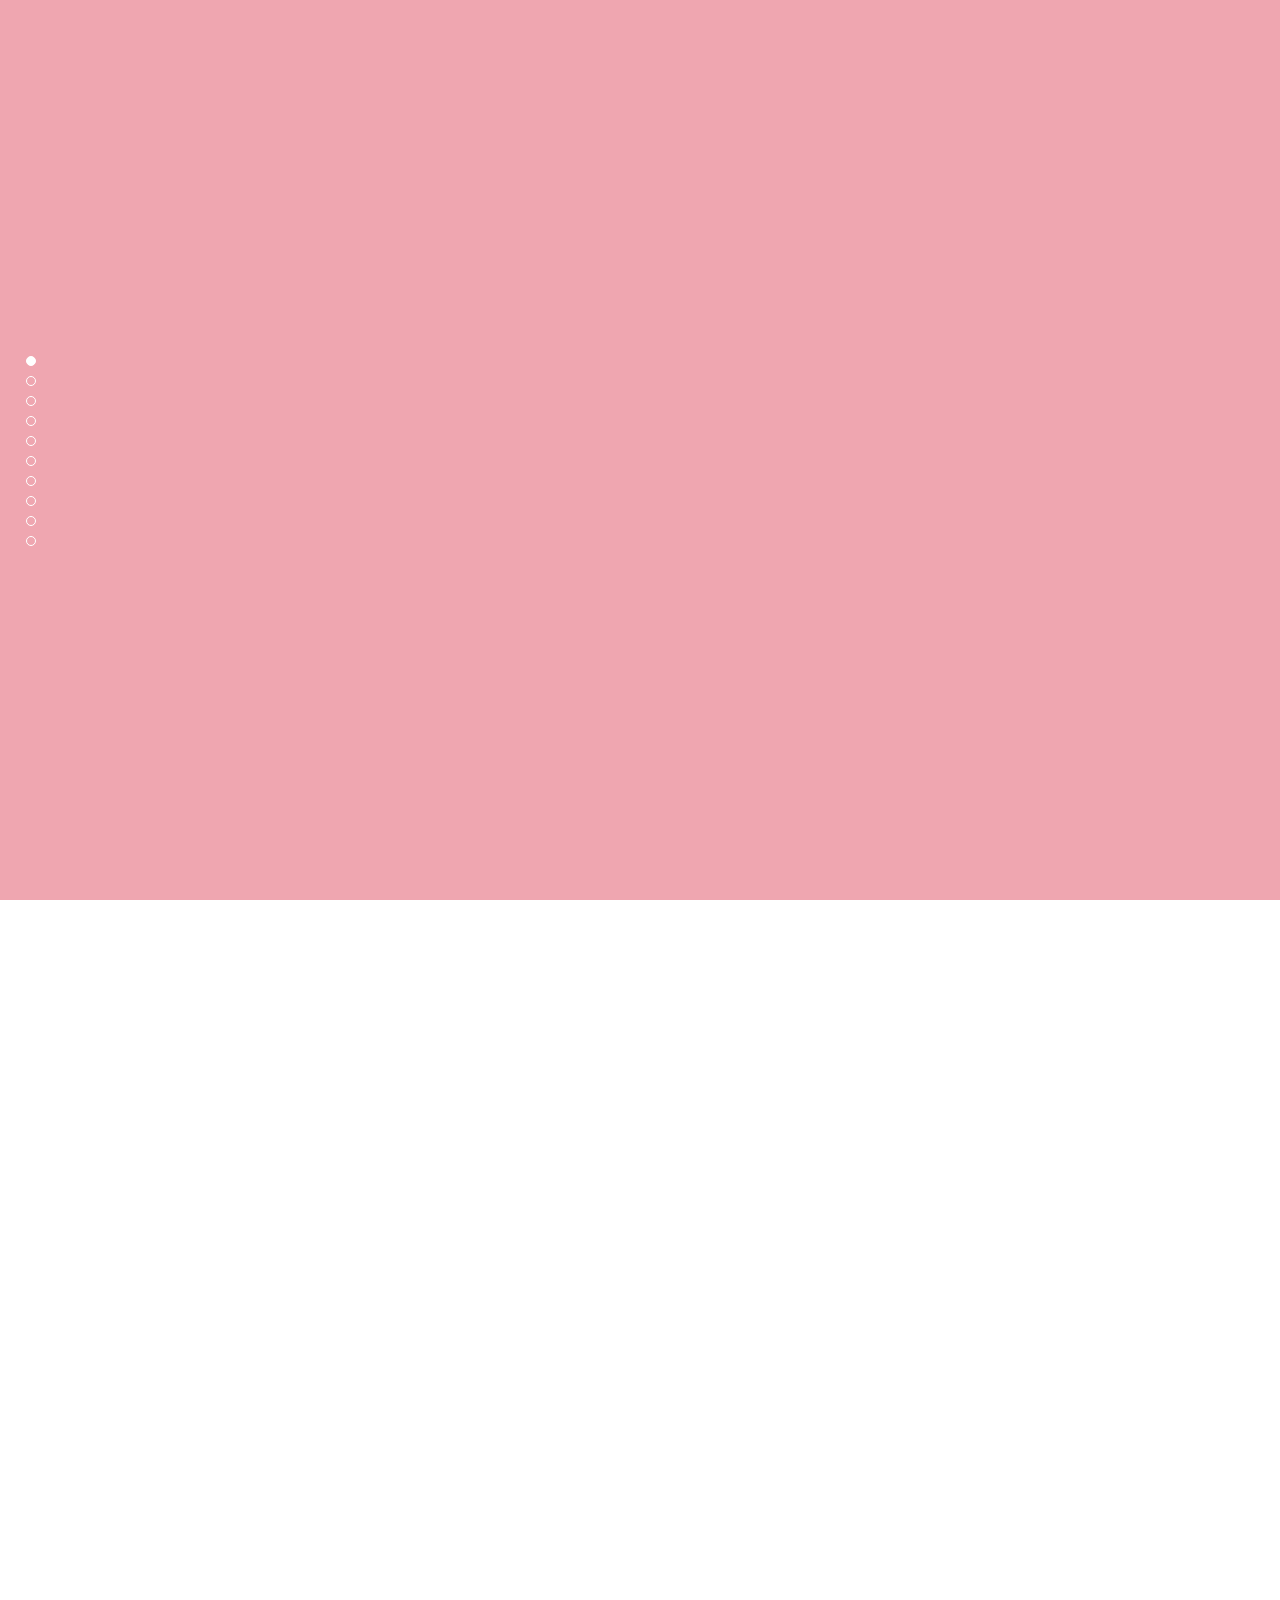
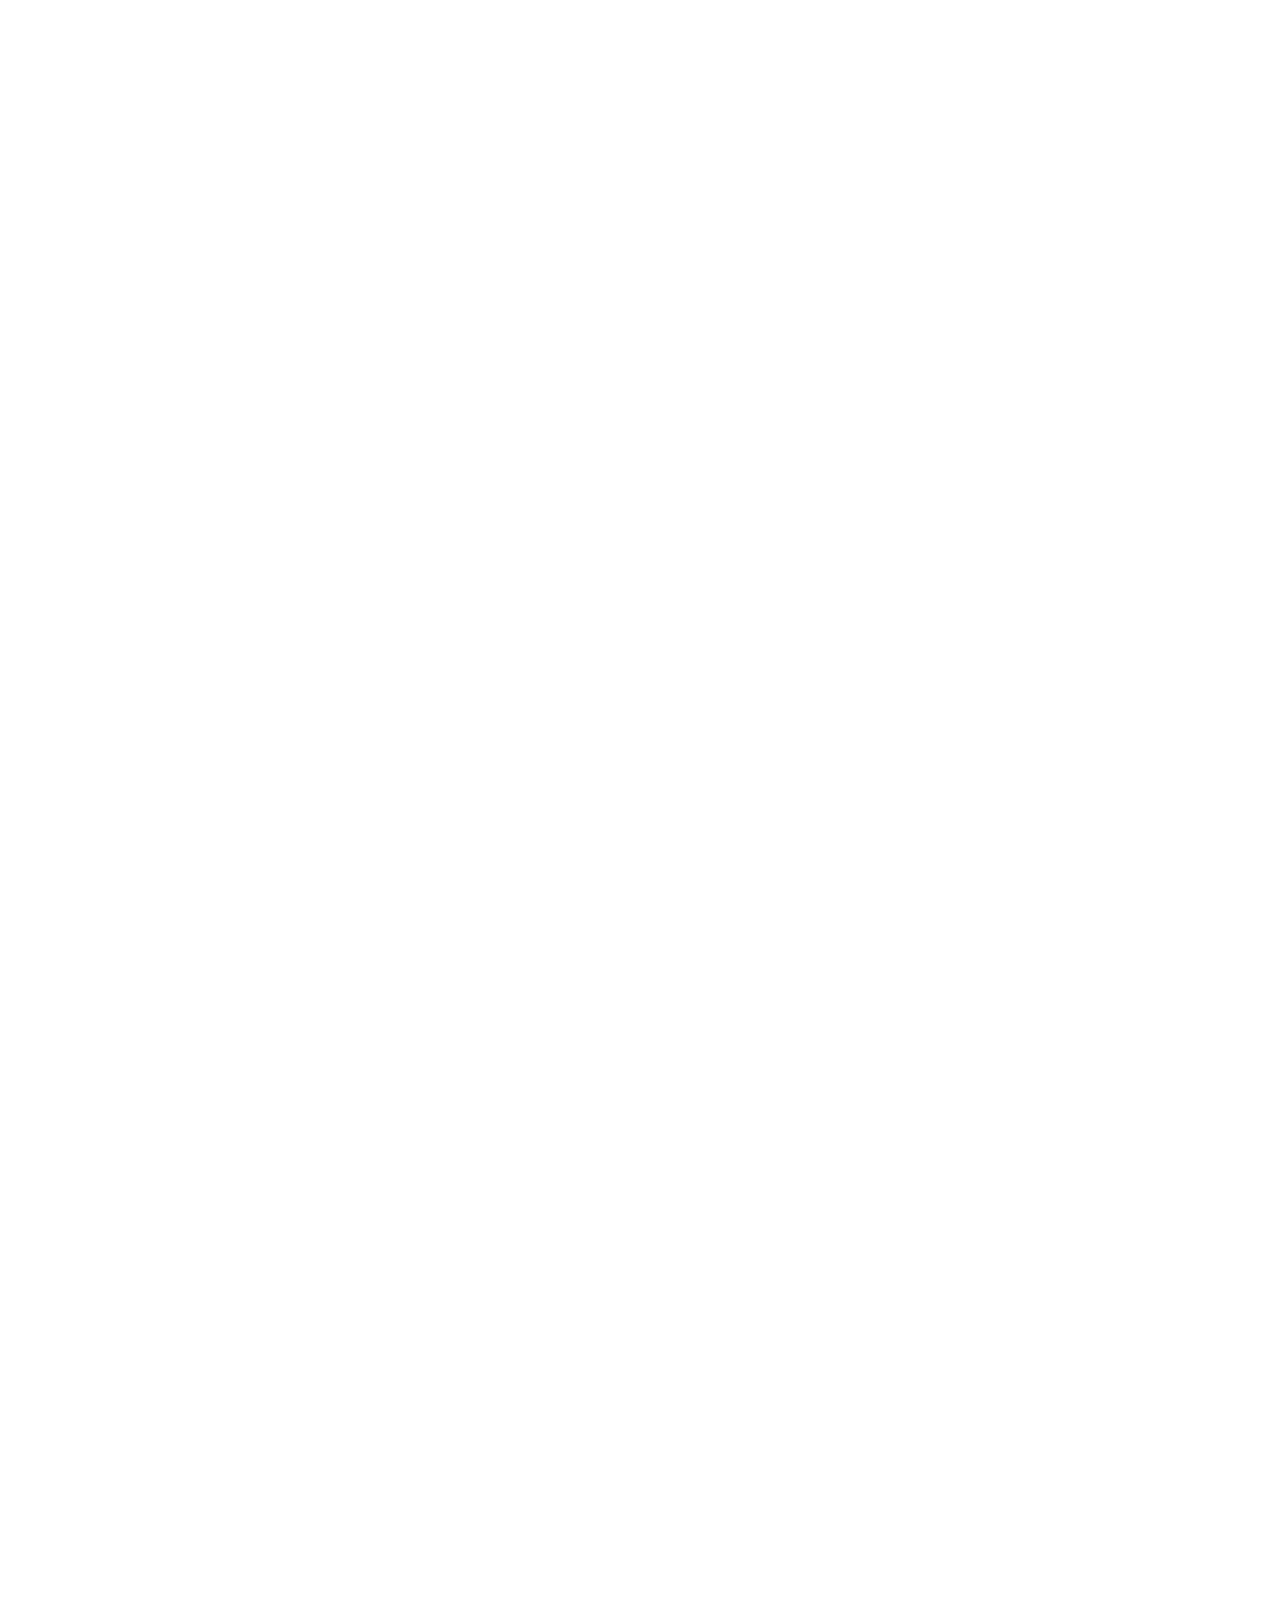
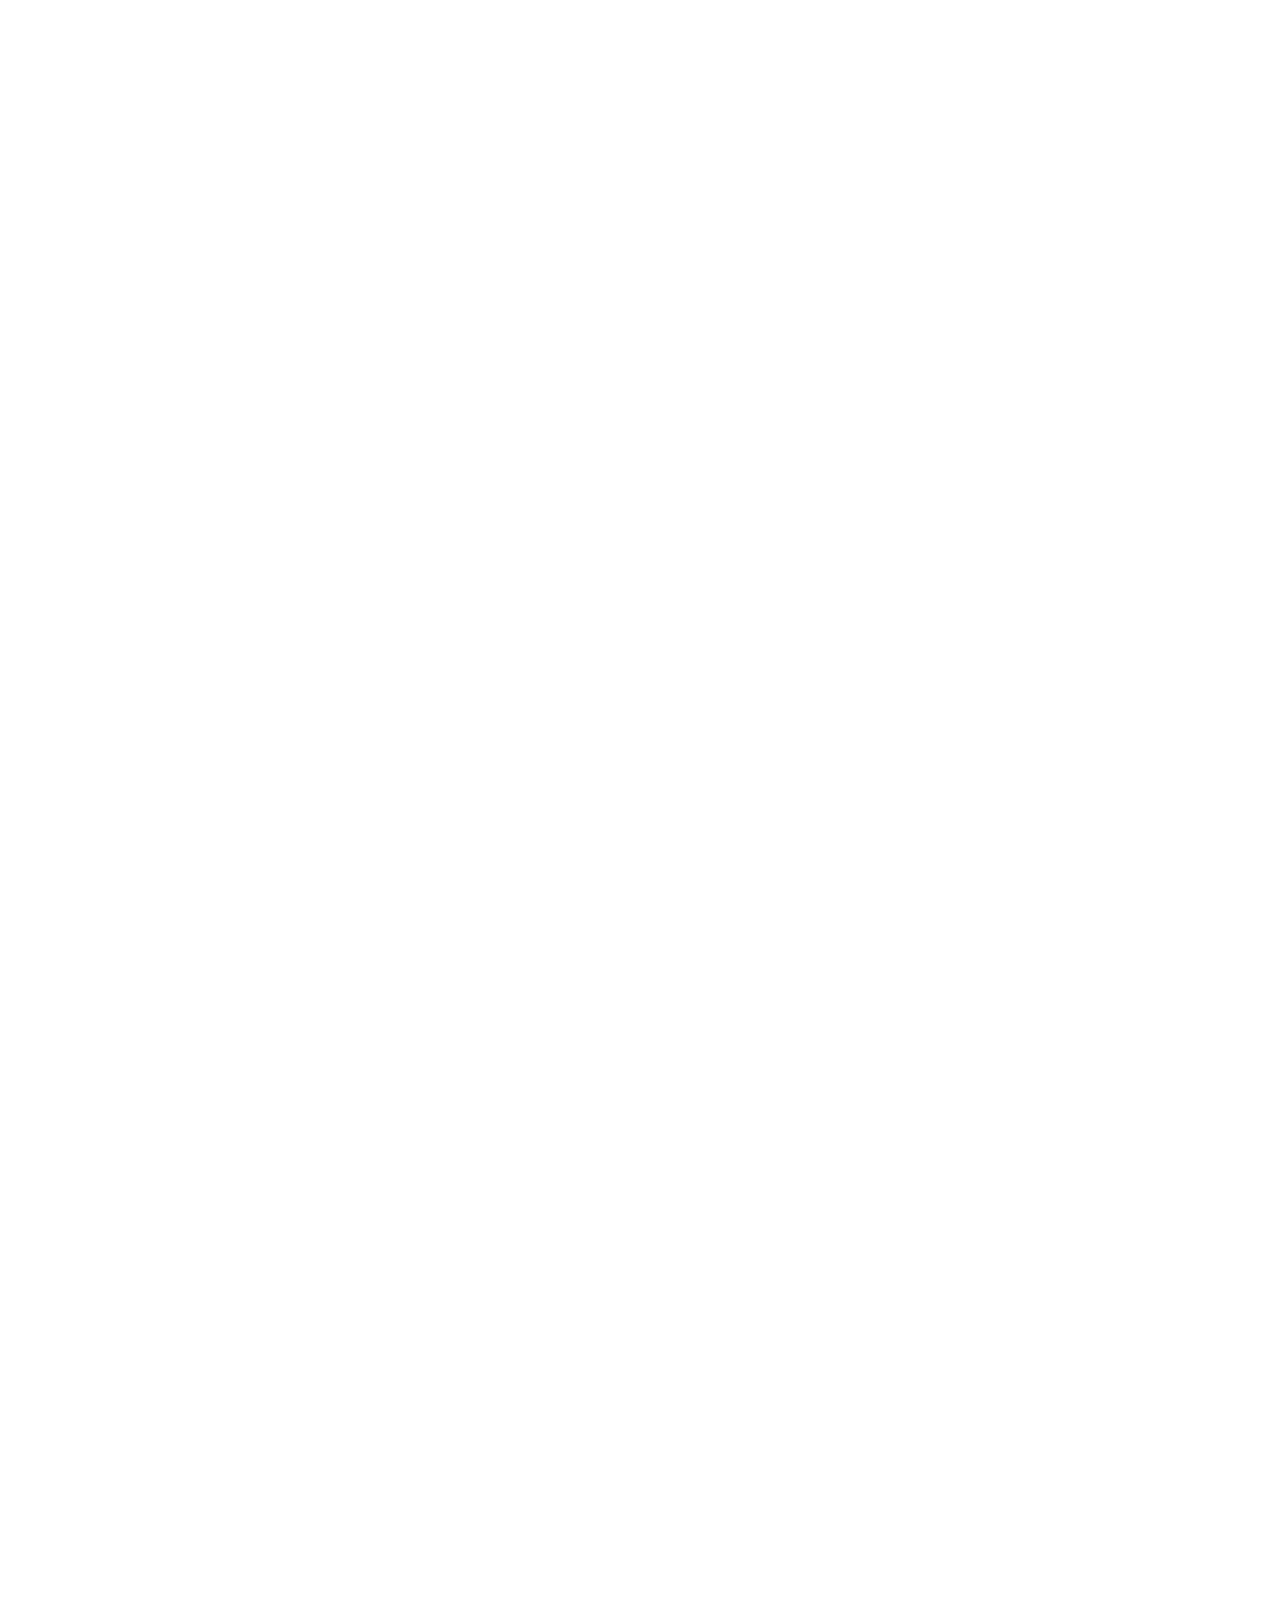
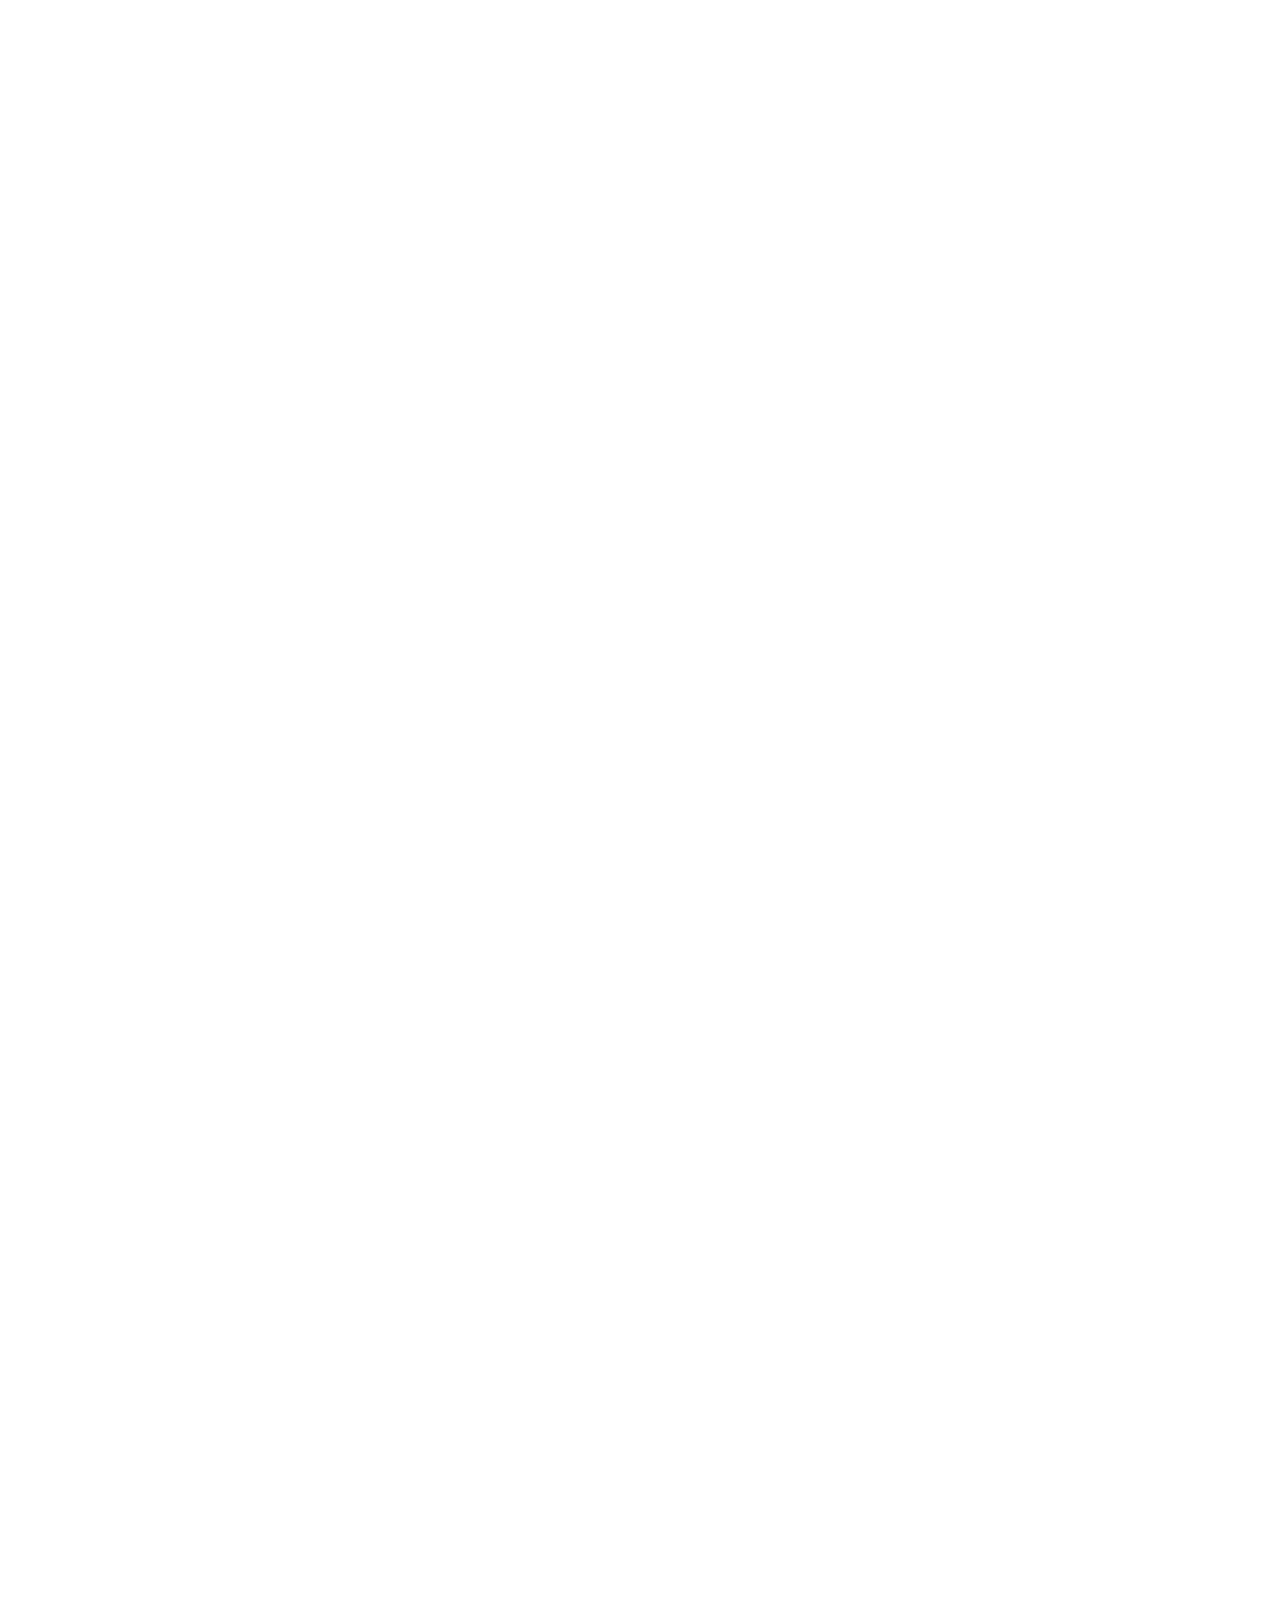
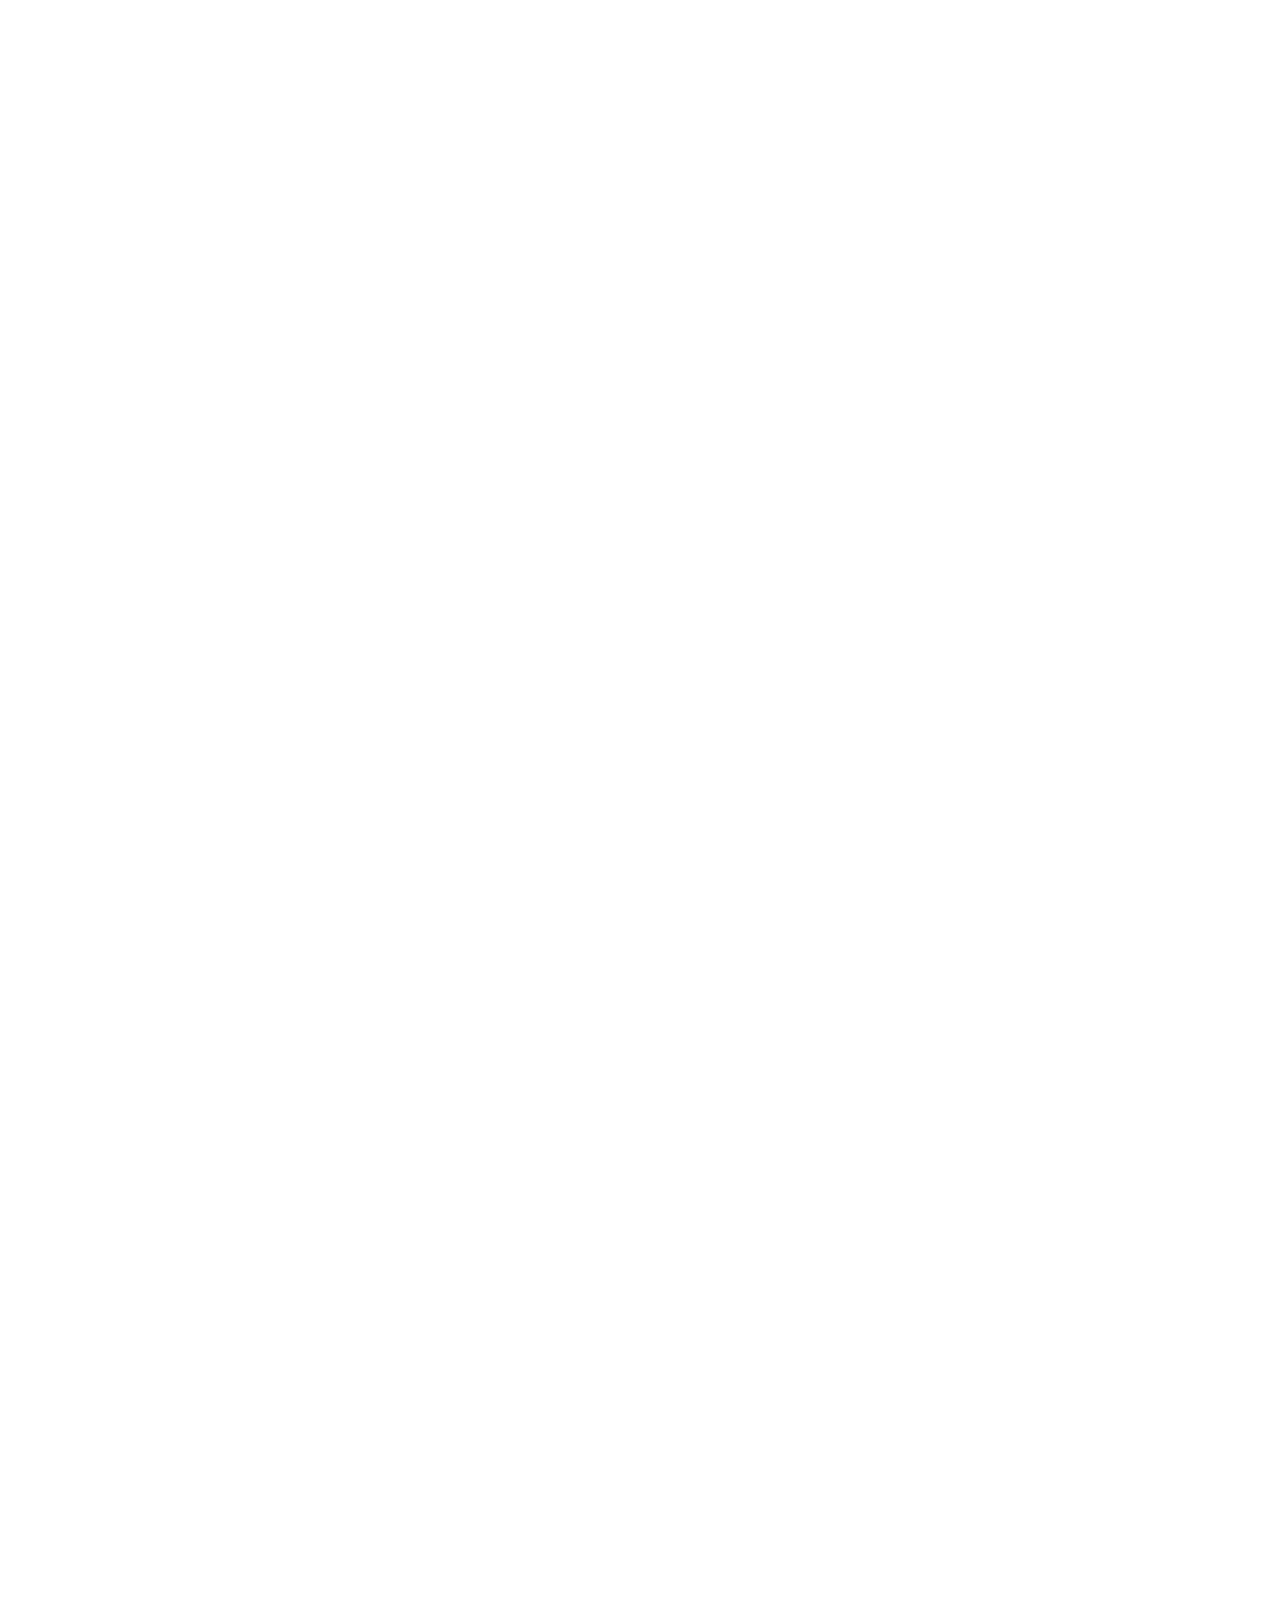
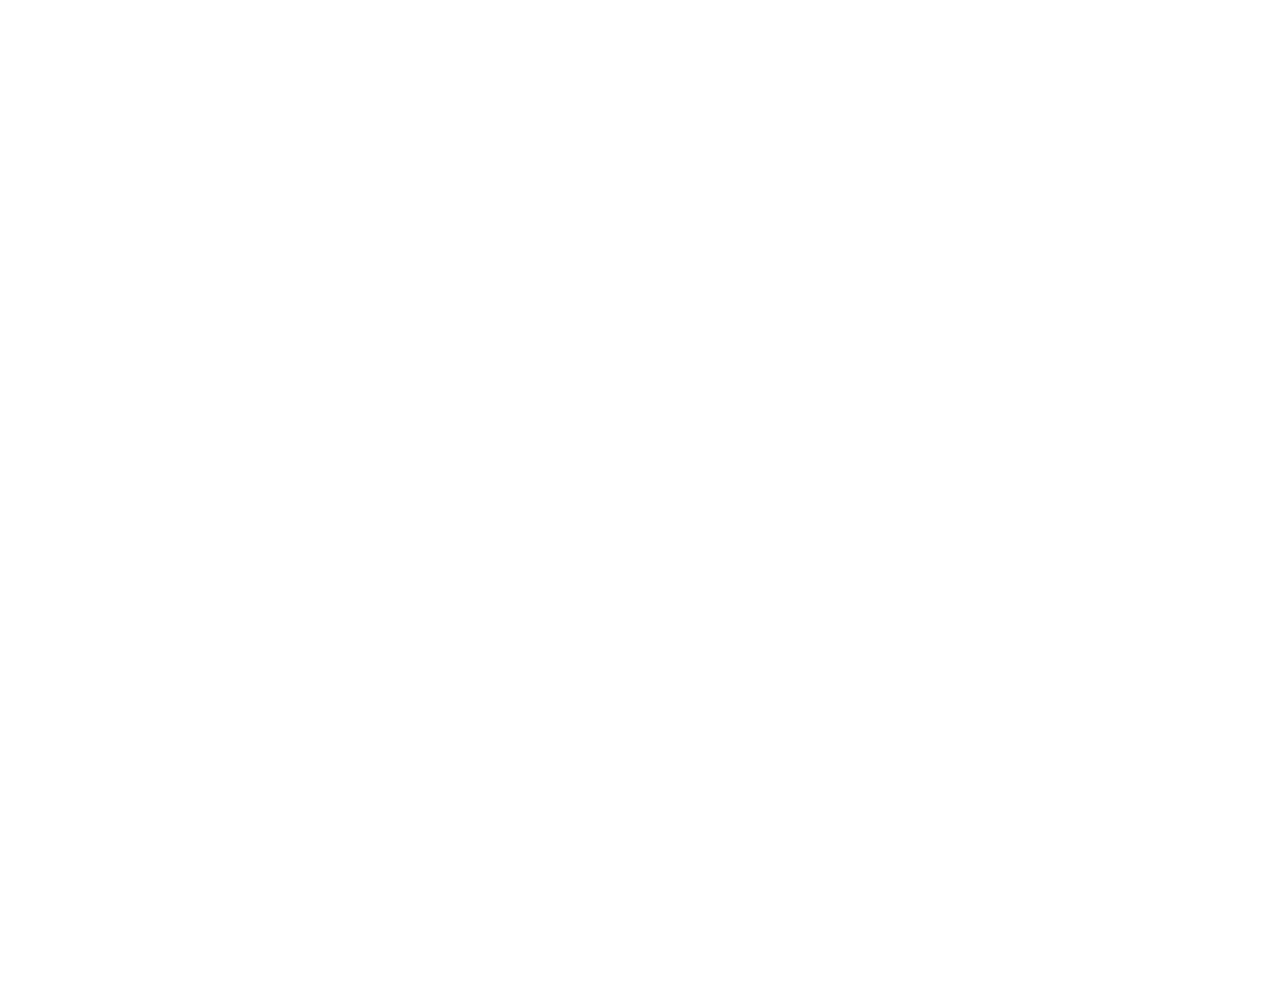
==== Memories.html @ ef42f0e9 "提交源码到GitHub" ====
<!DOCTYPE html>
<html lang="zh-CN">
<head>
 <meta charset="UTF-8">
 <meta name="viewport" content="width=device-width,initial-scale=0.5, minimum-scale=0.5, maximum-scale=0.5, user-scalable=no"> 
 
 <title>Happy Birthday</title>
 <link rel="stylesheet" href="css/jquery.fullPage.css">
 <link rel="stylesheet" href="css/style.css">
</head>

<body>


<div class="bgcolor">
  <div style="z-index:100;" id="dowebok">
      <!--第一屏-->
      <div class="section">
          <div class="ly-box01">
            <div class="ly-txt01">
              <p class="ly-stxt01">XXXXXXXXXXX</p>
              <p class="ly-stxt02">XXXXXXXXXXX</p>
              <p class="ly-stxt03">XXXXXXXXXXX</p>
              <p class="ly-stxt04">XXXXXXXXXXX</p>
              <p class="ly-stxt05">XXXXXXXXXXX</p>
            </div>
            <div class="ly-txt02">
              <p class="ly-stxt06">XXXXXXXXXXX</p>
              <p class="ly-stxt07">XXXXXXXXXXX</p>
              <p class="ly-stxt08">XXXXXXXXXXX</p>
              <p class="ly-stxt09">XXXXXXXXXXX</p>
              <p class="ly-stxt10">XXXXXXXXXX</p>
            </div>
        </div>
      </div> 

      <!--第二屏-->

      <div class="section">
          <div class="timeline"></div>
          <div class="timepoint11"></div>
          <div class="ly-box11">
              <div class="ly-txt11">
                  201X-0X-XX
              </div>
              <div class="ly-txt12">
                XXXXXXXXXXX
              </div>
              <div class="ly-imgbox11">
                <img class="ly-img11" src="img/201x-03x-xx.jpg">
              </div>
          </div>
          <div class="ly-triangle11"></div>

          <div class="ly-box12">
              <div class="ly-txt13">
                  2018-03-04
              </div>
              <div class="ly-txt14">
                 
			     <p>XXXXXXXXXXXXXX</p>
			     <p>XXXXXXXXXXXXXX</p>
			     <p>XXXXXXXXXXXXXX</p>
				 <p>XXXXXXXXXXXXXX</p>
				 <p>XXXXXXXXXXXXXX</p>
              </div>
          </div>
          <div class="ly-triangle12"></div>
      </div>

      <!--第三屏-->

      <div class="section">
          <div class="timeline"></div>
          <div class="timepoint21"></div>
          <div class="ly-box21">
              <div class="ly-txt21">
                  20XX-0X-XX
              </div>
              <div class="ly-txt22">
              <p><br></br></p>
                 <p>XXXXXXX</p>
				         <p>XXXXXXXXXXXXXXXXXXXXXXXXXXXXXXXXXXXXX</p>
              </div>
              <div class="ly-imgbox21">
                <img class="ly-img21" src="img/200xx.0x.04.1.jpg">
              </div>
          </div>
          <div class="ly-triangle21"></div>

          <div class="ly-box22">
              <div class="ly-txt23">
                  201X-1X-1X
              </div>
              <div class="ly-txt24">
                  <p><br></br></p>
                  XXXXXXXXXXXXXXXXXXXXXXXXXXXXXXXXXXXXXXXXXXXXXXXX
              </div>
              <div class="ly-imgbox22">
                <img class="ly-img22" src="img/2014.12.19-1.png">
              </div>
          </div>
          <div class="ly-triangle22"></div>

           <div class="ly-box23">
              <div class="ly-txt25">
                  201X-1X-2X
              </div>
              <div class="ly-txt26">
                  XXXXXXXXXXXXXXXXXXXXXXXXXXXXXXXXXXXXXXXXXXXXXXXXXXX
              </div>
              <div class="ly-imgbox23">
                <img class="ly-img23" src="img/2014.12.20-1.jpg">
              </div>
          </div>
          <div class="ly-triangle23"></div>
      </div>

      <!--第四屏-->

      <div class="section">
          <div class="timeline"></div>
          <div class="timepoint31"></div>
          <div class="ly-box31">
              <div class="ly-txt31">
                  201X-1X-2X
              </div>
              <div class="ly-txt32">
                  <p>XXXXXXXXXXXXXXXXXXXXX。</p>
				          <p>XXXXXXXXXXXXXXXXXXXXXXXXXXXXXXXXXXXXXXXXXXXXXXXXXXXXXXXXXXXXXXXXXXXXXXXXXXXXXXX</p>
              </div>
              <div class="ly-imgbox31">
                <img class="ly-img31" src="img/2014.12.28-1.JPG">
              </div>
          </div>
          <div class="ly-triangle31"></div>

          <div class="ly-box32">
              <div class="ly-txt33">
                  201X-1X-2X
              </div>
              <div class="ly-txt34">
                 <p>XXXXXXXXXXXXXXXXXXXXXXXXXXXXXXXXXXXXX</p>
              </div>
              <div class="ly-imgbox31">
                <img class="ly-img31" src="img/2014.12.28-2.png">
              </div>
          </div>
          <div class="ly-triangle32"></div>
      </div> 

  <!--第五屏-->
  <div class="section">
          <div class="timeline"></div>
          <div class="timepoint21"></div>
          <div class="ly-box52">
              <div class="ly-txt21">
                  2015-01-01
              </div>
              <div class="ly-txt22">
             <p><br></br></p>
				             <p> XXXXXXXXXXXXXXXXXXXXXXXX</p>
				         <p>XXXXXXXXXXXXXXXXXXXXXXXXXXXXXXXXXXXXXXXXXXXXXXX</p>
              </div>
              <div class="ly-imgbox21">
                <img class="ly-img21" src="img/2015.01.01-1.jpg">
              </div>
          </div>
          <div class="ly-triangle21"></div>

          <div class="ly-box22">
              <div class="ly-txt23">
                  201X-0X-1X
              </div>
              <div class="ly-txt51">
              <p><br></br></p>    <p>XXXXXXXXXXXXXXXXXXXXXXXX</p>
				          <p>XXXXXXXXXXXXXXXXXXXXXXXXXXXXXX</p>
              </div>
              <div class="ly-imgbox22">
                <img class="ly-img22" src="img/2015.02.19-1.png">
              </div>
          </div>
          <div class="ly-triangle22"></div>

           <div class="ly-box51">
              <div class="ly-txt25">
                  201X-0X-1X
              </div>
              <div class="ly-txt26">
                  <p>XXXXXXXXXXXXXXXXXXXXXXXXXXXXXXXXXXXXXXXXXXXXXXXXXXX</p>
				  <p>XXXXXXXXXXXXXXXXXXX</p>
				  <p>XXXXXXXXXXXXXXXXXXXXXXXX</p>
				  <p>XXXXXXXXXXXXXXXXXXXXXXXXXXXXXXXXXX</p>
              </div>
              <div class="ly-imgbox23">
                <img class="ly-img23" src="img/2015.04.11-1.jpg">
              </div>
          </div>
          <div class="ly-triangle23"></div>
      </div>

  <!--第六屏-->
  <div class="section">
          <div class="timeline"></div>
          <div class="timepoint21"></div>
          <div class="ly-box21">
              <div class="ly-txt21">
                  201X-0X-1X
              </div>
              <div class="ly-txt22">
             <p><br></br></p>    <p>XXXXXXXXXXXXXXXXXX</p>
                 <p>XXXXXXXXXXXXXXXXXXXXXXXXXXXX</p>
                 <p>XXXXXXXXXXXXXXXXXXXXXXXXXXXX</p>
              </div>
              <div class="ly-imgbox21">
                <img class="ly-img21" src="img/2015.05.19-1.PNG">
              </div>
          </div>
          <div class="ly-triangle21"></div>

          <div class="ly-box22">
              <div class="ly-txt23">
                  201X-0X-2X
              </div>
              <div class="ly-txt24">
             <p><br></br></p>
				      <p> XXXXXXXXXXXXXXXXXXXXXXXXXXXXXXXX</p>
				 <p>XXXXXXXXXXXXXXXXXXXXXXXXXXXXXXXXXXXXXXXXXX</p>
				 <p>XXXXXXXXXXXXXXXXXXXXXXXXXXXXXXXXXXXXXX</p>
              </div>
              <div class="ly-imgbox22">
                <img class="ly-img22" src="img/2015.05.28-1.PNG">
              </div>
          </div>
          <div class="ly-triangle22"></div>

           <div class="ly-box23">
              <div class="ly-txt25">
                  201X-0X-2X
              </div>
              <div class="ly-txt61">
                  <p class="wwww1">XXXXXXXXXXXXXXXXXXXXXXXXXXXXXXXXXXXXXXXXXXXX</p>
				  <p class="wwww1">XXXXXXXXXXXXXXXXXXXXXXXXXXXXXXXXXXXXXXXXXXXXXXXXXX</p>
				  <p class="wwww1">XXXXXXXXXXXXXXXXXXXXXXXXXXXXXXXXXXXXXXXXXXXXXXXXXXXXXXXXXXXX</p>
				  <p class="wwww1">XXXXXXXXXXXXXXXXXXXXXXXXXXXXXXXXXXXXXXXXXXXXXXXXXXXXXXXXXXXX</p>
				  <p class="wwww1">XXXXXXXXXXXXXXXXXXXXXXXXXXXXXXXXXXXXXXXXXXXXXXXXXXXXXXXXXXXX</p>
				  <p class="wwww1">XXXXXXXXXXXXXXXXXXXXXXXXXXXXXXXXXXXXXXXXXXXXXXXXXXXXXXXXXXXX</p>
				  <p class="wwww1">XXXXXXXXXXXXXXXXXXXXXXXXXXXXXXXXXXXXXXXXXXXXXXXXXXXXXXXXXXXX</p>
				<!--  <p class="wwww1" style="display:none;">你想要的，我能给的，我都会给你。</p>   -->
              </div>
              <div class="ly-imgbox61">
                <img class="ly-img61" src="img/2015.05.29-1.jpg">
              </div>
          </div>
          <div class="ly-triangle23"></div>
      </div>

      <!--第七屏-->
      <div class="section">
          <div class="timeline"></div>
          <div class="timepoint71"></div>
          <div class="ly-box21 xx71">
              <div class="ly-txt21">
                  201X-0X-3X
              </div>
              <div class="ly-txt22">
              <p><br></br></p>
                 <p> XXXXXXXXXXXXXXXXXXXXXXXXXXXXXXXXXXXXXXXXXXXXXXXXXXXXXXXXXXXX</p>
              </div>
              <div class="ly-imgbox21">
                <img class="ly-img21" src="img/2015.05.31-1.png">
              </div>
          </div>
          <div class="ly-triangle21 xx72"></div>

          <div class="ly-box71">
              <div class="ly-txt23">
                  201X-0X-0X
              </div>
              <div class="ly-txt71">
               <p><br></br></p>   <p>XXXXXXXXXXXXXXXXXXXXXXXXXXXXXXXXXXXXXXXXXXXXXXXXXXXXXXXXXXXX</p>
              </div>
              <div class="ly-imgbox71">
                <img class="ly-img71" src="img/2015.06.02-1.jpg">
              </div>
          </div>
          <div class="ly-triangle22"></div>

           <div class="ly-box72">
              <div class="ly-txt25">
                  201X-0X-1X
              </div>
              <div class="ly-txt72">
               <p><br></br></p>   <p>XXXXXXXXXXXXXXXX</p>
              </div>
              <div class="ly-imgbox72">
                <img class="ly-img72" src="img/2015.06.15-1.jpg">
              </div>
          </div>
          <div class="ly-triangle71"></div>

          <div class="ly-box73">
              <div class="ly-txt25">
                  201X-0X-1X
              </div>
              <div class="ly-txt73">
               <p><br></br></p>   <p>XXXXXXXXXXXXXXXXXXXXX</p>
              </div>
              <div class="ly-imgbox73">
                <img class="ly-img73" src="img/2015.06.17-1.jpg">
              </div>
          </div>
          <div class="ly-triangle72"></div>
      </div>

      <!--第八屏-->

      <div class="section">
          <div class="timeline"></div>
          <div class="timepoint11"></div>
          <div class="ly-box81">
              <div class="ly-txt11">
                  201X-0X-1X
              </div>
              <div class="ly-txt82">
             <p><br></br></p>     XXXXXXXXXXXXXXXXXXXXXXXXXX
              </div>
              <div class="ly-imgbox81">
                <img class="ly-img81" src="img/2015.06.18-1.PNG">
              </div>
          </div>
          <div class="ly-triangle11"></div>

          <div class="ly-box82">
              <div class="ly-txt13">
                  2015-06-18
              </div>
              <div class="ly-txt84">
                 <p class="wwww1">XXXXXXXXXXXXXXXXXXXXXXXXXXXXXXXXXXXXXXXXXXXXXXXXX</p>
				 <p class="wwww1">[base64]</p>
				 <p class="wwww1">[base64]</p>
				 <p class="wwww1">XXXXXXXXXXXXXXXXXXXXXXXXXXXXXXXXXXXXXXXXXXXXXXXXX</p>
				 <p class="wwww1">XXXXXXXXXXXXXXXXXXXXXXXXXXXXXXXXXXXXXXXXXXXXXXXXX</p>
              </div>
          </div>
          <div class="ly-triangle82"></div>
      </div>

      <!--第九屏-->

<div class="section">
          <div class="timeline"></div>
          <div class="timepoint91"></div>
          <div class="ly-box21 xx91">
              <div class="ly-txt21">
                  201X-0X-2X
              </div>
              <div class="ly-txt90">
               <p><br></br></p>  <p>XXXXXXXXXXXXXXXXXXXXXXXXXXXXXXXXXXXXXXXXXXXXXXXXX</p>
              </div>
              <div class="ly-imgbox21 xx94">
                <img class="ly-img21" src="img/2015.06.24-1.jpg">
              </div>
          </div>
          <div class="ly-triangle21 xx92"></div>

          <div class="ly-box91">
              <div class="ly-txt23">
                  201X-0X-2X
              </div>
              <div class="ly-txt91">
               <p><br></br></p>   <p>XXXXXXXXXXXXXXXXXXXXXXXXXXXXXXXXXXXXXXXXXXXXXXXXX</p>
              </div>
              <div class="ly-imgbox91">
                <img class="ly-img91" src="img/2015.06.24-3.jpg">
              </div>
          </div>
          <div class="ly-triangle22 xx92"></div>

           <div class="ly-box92">
              <div class="ly-txt25">
                  201X-0X-2X
              </div>
              <div class="ly-txt92">
          <p><br></br></p>
                  <p>XXXXXXXXXX</p>
              </div>
              <div class="ly-imgbox92">
                <img class="ly-img92" src="img/2015.06.26-1.jpg">
              </div>
          </div>
          <div class="ly-triangle91"></div>

          <div class="ly-box93">
              <div class="ly-txt25">
                  201X-0X-2X
              </div>
              <div class="ly-txt93">
              <p><br></br></p>    <p>XXXXXXXXXXXXXXXXXXXXXXXXXXXX</p>
              </div>
              <div class="ly-imgbox93">
                <img class="ly-img93" src="img/2015.06.26-2.jpg">
              </div>
          </div>
          <div class="ly-triangle92"></div>
      </div>
		<!--第十屏-->

		      <div class="section">
          <div class="timeline"></div>
          <div class="timepoint11"></div>
          <div class="ly-box81">
              <div class="ly-txt11">
                  201X-0X-0X
              </div>
              <div class="ly-txt82" style="top:8%">
				  <p><br></br></p>
                  <p class="wwww1">XXXXXXXXXXXXXXXXXXX</p>
                  <p class="wwww1">XXXXXXXXXXXXXXXXXXX</p>
                  <p class="wwww1">XXXXXXXXXXXXXXXXXXX/p>
				  <p class="wwww1">XXXXXXXXXXXXXXXXXXX</p>
				  <p class="wwww1">XXXXXXXXXXXXXXXXXXX</p>
				  <p class="wwww1">XXXXXXXXXXXXXXXXXXX</p>
				  <p class="wwww1">XXXXXXXXXXXXXXXXXXX</p>
              </div>
              <div class="ly-imgbox81">
                <img class="ly-img81" src="img/2016.04.04-1.jpg">
              </div>
          </div>
          <div class="ly-triangle11"></div>

          <div class="ly-box82">
              <div class="ly-txt13">
                  201X-0X-1X
              </div>
              <div class="ly-txt84">
                 <p>XXXXXXXXXXXXXXXXXXXXXXXXXXXXXXXXXXXXXX</p>
				 <p>XXXXXXXXXXXXXXXXXXXXXXXXXXXXXXXXXXXXXXXXXXXXXXXXXXXXXXXXXXXXXXXXXXXXXXXXXXXXXXXXXXXXXXXXXXXXXXX</p>
   				 <p>XXXXXXXXXXXXXXXXXXXXXXXXXXXXXXXXXXXXXXXXXXXXXXXXXXXXXXXXXXXXXXXXXXXXXXXXXXXXXXXXXXXXXXXXXXXXXXXXXXXXXXXXXXXXXXXXXX</p>
				 <p>XXXXXXXXXXXXXXXXXXXXXXXXXXXXXXXXXXXXXXXXXXXXXXXXXXXXXXXXXXXXXXXXXXXXXXXXXXXX</p>
				 <p>XXXXXXXXXXXXXXXXXXXXXXXXXXXXXXXXXXXXXXXXXXXXXXXXXXXXXXXXXXXXXXXXXXXXXXXXXXXX。</p>
				 <p>XXXXXXXXXXXXXXXXXXXXXXXXXXXXXXXXXXXXXXXXXXXXXXXXXXXXXXXXXXXXXXXXXXXXXXXXXXXX</p>
				 <p>XXXXXXXXXXXXXXXXXXXXXXXXXXXXXXXXXXXXXXXXXXXXXXXXXXXXXXXXXXXXXXXXXXXXXXXXXXXX</p>
				 <p>可XXXXXXXXXXXXXXXXXXXXXXXXXXXXXXXXXXXXXXXXXXXXXXXXXXXXXXXXXXXXXXXXXXXXXXXXXXXX</p>
				 <p>XXXXXXXXXXXXXXXXXXXXXXXXXXXXXXXXXXXXXXXXXXXXXXXXXXXXXXXXXXXXXXXXXXXXXXXXXXXX</p>
				 <p>XXXXXXXXXXXXXXXXXXXXXXXXXXXXXXXXXXXXXXXXXXXXXXXXXXXXXXXXXXXXXXXXXXXXXXXXXXXX</p>
				 <p>XXXXXXXXXXXXXXXXXXXXXXXXXXXXXXXXXXXXXXXXXXXXXXXXXXXXXXXXX</p>
				 <p>XXXXXXXXXXXXXXXXXXX</p>
              </div>
          </div>
          <div class="ly-triangle82"></div>
      </div>

       </div>
  <!--测试-->
  <ul class="bg-bubbles">
      <li></li>
      <li></li>
      <li></li>
      <li></li>
      <li></li>
      <li></li>
      <li></li>
      <li></li>
      <li></li>
      <li></li>
    </ul>
    
  </div>
  <audio src="music/1.mp3" autoplay="autoplay" loop="loop">

<script src="js/jquery-1.8.3.min.js"></script>
<script src="js/jquery.fullPage.min.js"></script>
<script src="js/diy.js"></script>
</body>
</html>
---- css/style.css ----
#fp-nav ul li a.active span,
.fp-slidesNav ul li a.active span {
    background: #fff;
}
#fp-nav ul li a span,
.fp-slidesNav ul li a span {
    border-color:#fff;
}

.bgcolor {
	background: #ee9ca7;
    background: -webkit-linear-gradient(top left, #ee9ca7 0%, #ee9ca7 100%);
    background: linear-gradient(to bottom right, #ee9ca7 0%, #ee9ca7 100%);
    opacity: 0.9;
}
.bg-bubbles {
  position: absolute;
  top: 0;
  left: 0;
  width: 100%;
  height: 100%;
  z-index: 1;
}
.bg-bubbles li {
  position: absolute;
  list-style: none;
  display: block;
  width: 40px;
  height: 40px;
  background-color: rgba(255, 255, 255, 0.15);
  bottom: -160px;
  -webkit-animation: square 30s infinite;
  animation: square 30s infinite;
  -webkit-transition-timing-function: linear;
  transition-timing-function: linear;
}
.bg-bubbles li:nth-child(1) {
  left: 10%;
}
.bg-bubbles li:nth-child(2) {
  left: 20%;
  width: 80px;
  height: 80px;
  -webkit-animation-delay: 2s;
          animation-delay: 2s;
  -webkit-animation-duration: 17s;
          animation-duration: 17s;
}
.bg-bubbles li:nth-child(3) {
  left: 25%;
  -webkit-animation-delay: 4s;
          animation-delay: 4s;
}
.bg-bubbles li:nth-child(4) {
  left: 40%;
  width: 60px;
  height: 60px;
  -webkit-animation-duration: 22s;
          animation-duration: 22s;
  background-color: rgba(255, 255, 255, 0.25);
}
.bg-bubbles li:nth-child(5) {
  left: 70%;
}
.bg-bubbles li:nth-child(6) {
  left: 80%;
  width: 120px;
  height: 120px;
  -webkit-animation-delay: 3s;
          animation-delay: 3s;
  background-color: rgba(255, 255, 255, 0.2);
}
.bg-bubbles li:nth-child(7) {
  left: 32%;
  width: 160px;
  height: 160px;
  -webkit-animation-delay: 7s;
          animation-delay: 7s;
}
.bg-bubbles li:nth-child(8) {
  left: 55%;
  width: 20px;
  height: 20px;
  -webkit-animation-delay: 15s;
          animation-delay: 15s;
  -webkit-animation-duration: 40s;
          animation-duration: 40s;
}
.bg-bubbles li:nth-child(9) {
  left: 25%;
  width: 10px;
  height: 10px;
  -webkit-animation-delay: 2s;
          animation-delay: 2s;
  -webkit-animation-duration: 40s;
          animation-duration: 40s;
  background-color: rgba(255, 255, 255, 0.3);
}
.bg-bubbles li:nth-child(10) {
  left: 90%;
  width: 160px;
  height: 160px;
  -webkit-animation-delay: 11s;
          animation-delay: 11s;
}
@-webkit-keyframes square {
  0% {
    -webkit-transform: translateY(0);
            transform: translateY(0);
  }
  100% {
    -webkit-transform: translateY(-900px) rotate(600deg);
            transform: translateY(-900px) rotate(600deg);
  }
}
@keyframes square {
  0% {
    -webkit-transform: translateY(0);
            transform: translateY(0);
  }
  100% {
    -webkit-transform: translateY(-900px) rotate(600deg);
            transform: translateY(-900px) rotate(600deg);
  }
}
/***                                  内容区域                                 ***/
/**                                   第一部分                                  **/
/*盒子*/
.ly-box01 {
	width:50px;
	height:50px;
	background-color:#FFF;
	border-radius: 25px;
	position: absolute;
	left: 48%;
	bottom: 50%;
	margin-bottom:50%;
	overflow: hidden;
	transform-origin:center bottom;
	animation:box_to_point 18.5s 0s,bounce 2.5s 18.5s;
}

@keyframes box_to_point{
	0% {
		margin-bottom:50%;
		width:50px;
		height:50px;
		border-radius: 25px;
		position: absolute;
		left: 48%;
		bottom: 50%;
		}
	10% {
		margin-bottom:0;
		width:50px;
		height:50px;
		border-radius: 25px;
		background-color:rgba(255,255,255,1);
		position: absolute;
		left: 48%;
		bottom: 50%;
	}
	14% {
		margin-bottom:0;
		width: 80%;
		height: 550px;
		border-radius: 6px;
		background-color:rgba(255,255,255,0.5);
		position: absolute;
		left: 10%;
		bottom: 12%;
	}
	96% {
		margin-bottom:0;
		width: 80%;
		height: 550px;
		border-radius: 6px;
		background-color:rgba(255,255,255,0.6);
		position: absolute;
		left: 10%;
		bottom: 12%;
	}
	100% {
		margin-bottom:0;
		width:50px;
		height:50px;
		border-radius: 25px;
		background-color:rgba(255,255,255,1);
		position: absolute;
		left: 48%;
		bottom: 50%;
	}
}
@-webkit-keyframes box_to_point{
	0% {
		margin-bottom:50%;
		width:50px;
		height:50px;
		border-radius: 25px;
		position: absolute;
		left: 48%;
		bottom: 50%;
		}
	10% {
		margin-bottom:0;
		width:50px;
		height:50px;
		border-radius: 25px;
		background-color:rgba(255,255,255,1);
		position: absolute;
		left: 48%;
		bottom: 50%;
	}
	14% {
		margin-bottom:0;
		width: 80%;
		height: 550px;
		border-radius: 6px;
		background-color:rgba(255,255,255,0.5);
		position: absolute;
		left: 10%;
		bottom: 12%;
	}
	96% {
		margin-bottom:0;
		width: 80%;
		height: 550px;
		border-radius: 6px;
		background-color:rgba(255,255,255,0.6);
		position: absolute;
		left: 10%;
		bottom: 12%;
	}
	100% {
		margin-bottom:0;
		width:50px;
		height:50px;
		border-radius: 25px;
		background-color:rgba(255,255,255,1);
		position: absolute;
		left: 48%;
		bottom: 50%;
	}
}
@keyframes bounce{
	0% {
		margin-bottom:0;
		width: 50px;
		height: 50px;
		border-radius: 25px;
		bottom:50%;
		left: 48%;
	}
	50% {
		margin-bottom:0;
		left: 48%;
		width: 50px;
		height: 50px;
		border-radius: 25px;
		bottom:0;
		left: 48%;
	}
	100% {
		margin-bottom:0;
		width: 20px;
		height: 20px;
		border-radius: 10px;
		left: 48%;
		bottom: 0;
		left: 20%;
	}
}
@-webkit-keyframes bounce{
		0% {
		margin-bottom:0;
		width: 50px;
		height: 50px;
		border-radius: 25px;
		bottom:50%;
		left: 48%;
	}
	50% {
		margin-bottom:0;
		left: 48%;
		width: 50px;
		height: 50px;
		border-radius: 25px;
		bottom:0;
		left: 48%;
	}
	100% {
		margin-bottom:0;
		width: 20px;
		height: 20px;
		border-radius: 10px;
		left: 48%;
		bottom: 0;
		left: 20%;
	}
}
/*文本*/
.ly-txt01 {
	position:absolute;
	width: 40%;
	left:10%;
	top:10%;
}
.ly-txt02 {
	position:absolute;
	width: 40%;
	left:60%;
	top:10%;
}
.ly-stxt01 {
	font-family: Microsoft YaHei;
	font-size: 30px;
	font-color: #000;
	position: relative;
	left: 5%;
	top: 5%;
	opacity: 0;
	animation:ly-stxt01_move 15s;
	animation-delay:3s;
	-webkit-animation:ly-stxt01_move 15s;
	-webkit-animation-delay:3s;
}
@keyframes ly-stxt01_move{
	0% {opacity:0;}
	8% {opacity:1;}
	90% {opacity:1;}
	98% {opacity:0;}
	100% {opacity:0;}
}
@-webkit-keyframes ly-stxt01_move{
	0% {opacity:0;}
	8% {opacity:0;}
	90% {opacity:1;}
	98% {opacity:0;}
	100% {opacity:0;}
}

.ly-stxt02 {
	font-family: Microsoft YaHei;
	font-size: 30px;
	font-color: #000;
	position: relative;
	left: 5%;
	top: 5%;
	margin-top:-71px;
	opacity: 0;
	animation:ly-stxt02_move 15s;
	animation-delay:3s;
	-webkit-animation:ly-stxt02_move 15s;
	-webkit-animation-delay:3s;
}
@keyframes ly-stxt02_move{
	0% {opacity:0;margin-top:-71px;}
	8% {opacity:0;margin-top:-71px;}
	16% {opacity:1;margin-top:0;}
	90% {opacity:1;margin-top:0;}
	100% {opacity:0;margin-top:0;}
}
@-webkit-keyframes ly-stxt02_move{
	0% {opacity:0;margin-top:-71px;}
	8% {opacity:0;margin-top:-71px;}
	16% {opacity:1;margin-top:0;}
	90% {opacity:1;margin-top:0;}
	100% {opacity:0;margin-top:0;}
}

.ly-stxt03 {
	font-family: Microsoft YaHei;
	font-size: 30px;
	font-color: #000;
	position: relative;
	left: 5%;
	top: 5%;
	opacity: 0;
	margin-top:-71px;
	animation:ly-stxt03_move 15s;
	animation-delay:3s;
	-webkit-animation:ly-stxt03_move 15s;
	-webkit-animation-delay:3s;
}
@keyframes ly-stxt03_move{
	0% {opacity:0;margin-top:-71px;}
	16% {opacity:0;margin-top:-71px;}
	24% {opacity:1;margin-top:0;}
	90% {opacity:1;margin-top:0;}
	100% {opacity:0;margin-top:0;}
}
@-webkit-keyframes ly-stxt03_move{
	0% {opacity:0;margin-top:-71px;}
	16% {opacity:0;margin-top:-71px;}
	24% {opacity:1;margin-top:0;}
	90% {opacity:1;margin-top:0;}
	100% {opacity:0;margin-top:0;}
}

.ly-stxt04 {
	font-family: Microsoft YaHei;
	font-size: 30px;
	font-color: #000;
	position: relative;
	left: 5%;
	top: 5%;
	opacity: 0;
	margin-top:-71px;
	animation:ly-stxt04_move 15s;
	animation-delay:3s;
	-webkit-animation:ly-stxt04_move 15s;
	-webkit-animation-delay:3s;
}
@keyframes ly-stxt04_move{
	0% {opacity:0;margin-top:-71px;}
	24% {opacity:0;margin-top:-71px;}
	32% {opacity:1;margin-top:0;}
	90% {opacity:1;margin-top:0;}
	100% {opacity:0;margin-top:0;}
}
@-webkit-keyframes ly-stxt04_move{
	0% {opacity:0;margin-top:-71px;}
	24% {opacity:0;margin-top:-71px;}
	32% {opacity:1;margin-top:0;}
	90% {opacity:1;margin-top:0;}
	100% {opacity:0;margin-top:0;}
}

.ly-stxt05 {
	font-family: Microsoft YaHei;
	font-size: 30px;
	font-color: #000;
	position: relative;
	left: 5%;
	top: 5%;
	opacity: 0;
	margin-top:-71px;
	animation:ly-stxt05_move 15s;
	animation-delay:3s;
	-webkit-animation:ly-stxt05_move 15s;
	-webkit-animation-delay:3s;
}
@keyframes ly-stxt05_move{
	0% {opacity:0;margin-top:-71px;}
	32% {opacity:0;margin-top:-71px;}
	40% {opacity:1;margin-top:0;}
	90% {opacity:1;margin-top:0;}
	100% {opacity:0;margin-top:0;}
}
@-webkit-keyframes ly-stxt05_move{
	0% {opacity:0;margin-top:-71px;}
	32% {opacity:0;margin-top:-71px;}
	40% {opacity:1;margin-top:0;}
	90% {opacity:1;margin-top:0;}
	100% {opacity:0;margin-top:0;}
}

.ly-stxt06 {
	font-family: Microsoft YaHei;
	font-size: 30px;
	font-color: #000;
	position: relative;
	right: 5%;
	top: 5%;
	opacity: 0;
	animation:ly-stxt06_move 15s;
	animation-delay:3s;
	-webkit-animation:ly-stxt06_move 15s;
	-webkit-animation-delay:3s;
}
@keyframes ly-stxt06_move{
	0% {opacity:0;}
	40% {opacity:0;}
	48% {opacity:1;}
	90% {opacity:1;}
	100% {opacity:0;}
}
@-webkit-keyframes ly-stxt06_move{
	0% {opacity:0;}
	40% {opacity:0;}
	48% {opacity:1;}
	90% {opacity:1;}
	100% {opacity:0;}
}

.ly-stxt07 {
	font-family: Microsoft YaHei;
	font-size: 30px;
	font-color: #000;
	position: relative;
	right: 5%;
	top: 5%;
	opacity: 0;
	margin-top:-71px;
	animation:ly-stxt07_move 15s;
	animation-delay:3s;
	-webkit-animation:ly-stxt07_move 15s;
	-webkit-animation-delay:3s;
}
@keyframes ly-stxt07_move{
	0% {opacity:0;margin-top:-71px;}
	48% {opacity:0;margin-top:-71px;}
	56% {opacity:1;margin-top:0;}
	90% {opacity:1;margin-top:0;}
	100% {opacity:0;margin-top:0;}
}
@-webkit-keyframes ly-stxt07_move{
	0% {opacity:0;margin-top:-71px;}
	48% {opacity:0;margin-top:-71px;}
	56% {opacity:1;margin-top:0;}
	90% {opacity:1;margin-top:0;}
	100% {opacity:0;margin-top:0;}
}

.ly-stxt08 {
	font-family: Microsoft YaHei;
	font-size: 30px;
	font-color: #000;
	position: relative;
	right: 5%;
	top: 5%;
	opacity: 0;
	margin-top:-71px;
	animation:ly-stxt08_move 15s;
	animation-delay:3s;
	-webkit-animation:ly-stxt08_move 15s;
	-webkit-animation-delay:3s;
}
@keyframes ly-stxt08_move{
	0% {opacity:0;margin-top:-71px;}
	56% {opacity:0;margin-top:-71px;}
	64% {opacity:1;margin-top:0;}
	90% {opacity:1;margin-top:0;}
	100% {opacity:0;margin-top:0;}
}
@-webkit-keyframes ly-stxt08_move{
	0% {opacity:0;margin-top:-71px;}
	56% {opacity:0;margin-top:-71px;}
	64% {opacity:1;margin-top:0;}
	90% {opacity:1;margin-top:0;}
	100% {opacity:0;margin-top:0;}
}

.ly-stxt09 {
	font-family: Microsoft YaHei;
	font-size: 30px;
	font-color: #000;
	position: relative;
	right: 5%;
	top: 5%;
	opacity: 0;
	margin-top:-71px;
	animation:ly-stxt09_move 15s;
	animation-delay:3s;
	-webkit-animation:ly-stxt09_move 15s;
	-webkit-animation-delay:3s;
}
@keyframes ly-stxt09_move{
	0% {opacity:0;margin-top:-71px;}
	64% {opacity:0;margin-top:-71px;}
	72% {opacity:1;margin-top:0;}
	90% {opacity:1;margin-top:0;}
	100% {opacity:0;margin-top:0;}
}
@-webkit-keyframes ly-stxt09_move{
	0% {opacity:0;margin-top:-71px;}
	64% {opacity:0;margin-top:-71px;}
	72% {opacity:1;margin-top:0;}
	90% {opacity:1;margin-top:0;}
	100% {opacity:0;margin-top:0;}
}

.ly-stxt10 {
	font-family: Microsoft YaHei;
	font-size: 30px;
	font-color: #000;
	position: relative;
	right: 5%;
	top: 5%;
	opacity: 0;
	margin-top:-71px;
	animation:ly-stxt10_move 15s;
	animation-delay:3s;
	-webkit-animation:ly-stxt10_move 15s;
	-webkit-animation-delay:3s;
}
@keyframes ly-stxt10_move{
	0% {opacity:0;margin-top:-71px;}
	72% {opacity:0;margin-top:-71px;}
	80% {opacity:1;margin-top:0;}
	90% {opacity:1;margin-top:0;}
	100% {opacity:0;margin-top:0;}
}
@-webkit-keyframes ly-stxt10_move{
	0% {opacity:0;margin-top:-71px;}
	72% {opacity:0;margin-top:-71px;}
	80% {opacity:1;margin-top:0;}
	90% {opacity:1;margin-top:0;}
	100% {opacity:0;margin-top:0;}
}
/**                                      第二部分                                       **/
/*时间轴的线*/

.timeline {
	width: 8px;
	height: 0;
	position: absolute;
	left: 20%;
	top:-100%;
	background-color: #ccc;
	border-radius:3px;
	transition: all 2s;
}
.active .timeline {
	width: 10px;
	height: 100%;
	top:0;
	transition-delay: 0.1s;
}
/*时间轴上的点*/
.timepoint {
	width: 20px;
	height: 20px;
	margin-left: -5px;
	position: absolute;
	left:20%;
	top: 15.5%;
	opacity: 0;
	background-color: #fff;
	-webkit-border-radius: 10px;
	-moz-border-radius: 10px;
	-ms-border-radius: 10px;
	-o-border-radius: 10px;
	border-radius: 10px;
	transition: all 0.3s; 
}
.active .timepoint {
	opacity: 1;
	transition-delay: 2s;
}
/**时间轴上的点**/
.timepoint11 {
	width: 20px;
	height: 20px;
	margin-left: -5px;
	position: absolute;
	left:20%;
	top: 0;
	opacity: 1;
	background-color: #fff;
	-webkit-border-radius: 10px;
	-moz-border-radius: 10px;
	-ms-border-radius: 10px;
	-o-border-radius: 10px;
	border-radius: 10px;
	transition: all 1s;
}
.active .timepoint11 {
	top:15.5%;
	transition-delay: 2s;
}

/* 盒子 */
.ly-box11 {
	width: 30%;
	height: 600px;
	border: 2px #CCC;
	background-color: #fff;
	background-color: rgba(255,255,255,0.6);
	border-radius: 8px;
	position: absolute;
	left: 23%;
	top:10%;
	overflow: hidden;
	opacity: 0;
	-webkit-transform: scale(0.5, 0.5);
	transform: scale(0.5, 0.5);
	transition: all 1s;
}
.active .ly-box11{
	opacity: 0.9;
	-webkit-transform: scale(1, 1);
	transform: scale(1, 1);
	transition-delay: 2.5s;
}
/*小三角*/
.ly-triangle11 {
	width: 0; 
	height: 0; 
	border-top: 20px solid transparent; 
	border-right: 22px solid white; 
	border-bottom: 20px solid transparent;
	border-radius: 2px; 
	margin-left: 24px;
	position: absolute;
	right: 77%;
	top: 14%;
	opacity: 0;
	-webkit-transform: scale(0.5, 0.5);
	transform: scale(0.5, 0.5);
	transition: all 0.5s;
}
.active .ly-triangle11 {
	opacity: 0.6;
	margin-left: 2px;
	-webkit-transform: scale(1, 1);
	transform: scale(1, 1);
	transition-delay: 3.5s;
}
/*图片*/
.ly-imgbox11{
	position: absolute;
	bottom: 0;
	width: 100%;
	height: 70%;
	border-radius: 8px;
	opacity:0;
	overflow: hidden;
	transition:all 0.5s;
}
.active .ly-imgbox11{
	opacity:1;
	transition-delay:3.5s;
}
.ly-img11{
	position: absolute;
	width: 100%;
	bottom: 0;
}
/*文本*/
.ly-txt11 {
	font-family: Microsoft YaHei;
	font-size: 30px;
	text-shadow: 1px;
	font-color: #000;
	position: absolute;
	left: 3%;
	top: 4%;
	opacity: 0;
	transition: all 0.5s;
}

.active .ly-txt11 {
	opacity: 1;
	transition-delay: 3.5s;
}


.ly-txt12 {
	font-family: Microsoft YaHei;
	font-size: 20px;
	text-indent:2em;
	font-color: #000;
	position: absolute;
	padding-top: 20px;
	left: 5%;
	top: 12%;
	opacity: 0;
	transition: all 1s;
}

.active .ly-txt12 {
	opacity: 1;
	transition-delay: 4s;
}

/* 盒子 */
.ly-box12 {
	width: 40%;
	height: 600px;
	border: 2px #CCC;
	background-color: #fff;
	background-color: rgba(255,255,255,0.6);
	border-radius: 8px;
	position: absolute;
	left: 57%;
	top:10%;
	overflow: hidden;
	opacity: 0;
	-webkit-transform: scale(0.5, 0.5);
	transform: scale(0.5, 0.5);
	transition: all 1s;
}
.active .ly-box12{
	opacity: 0.9;
	-webkit-transform: scale(1, 1);
	transform: scale(1, 1);
	transition-delay: 5s;
}
/*小三角*/
.ly-triangle12 {
	width: 0; 
	height: 0; 
	border-top: 20px solid transparent; 
	border-right: 22px solid white; 
	border-bottom: 20px solid transparent;
	border-radius: 2px; 
	margin-left: 24px;
	position: absolute;
	right: 43%;
	top: 14%;
	opacity: 0;
	-webkit-transform: scale(0.5, 0.5);
	transform: scale(0.5, 0.5);
	transition: all 1s;
}
.active .ly-triangle12 {
	opacity: 0.6;
	margin-left: 2px;
	-webkit-transform: scale(1, 1);
	transform: scale(1, 1);
	transition-delay: 6s;
}
/*文本*/
.ly-txt13 {
	font-family: Microsoft YaHei;
	font-size: 30px;
	text-shadow: 1px;
	font-color: #000;
	position: absolute;
	left: 3%;
	top: 4%;
	opacity: 0;
	transition: all 0.5s;
}

.active .ly-txt13 {
	opacity: 1;
	transition-delay: 6s;
}

.ly-txt14 {
	text-indent:2em;
	font-family: Microsoft YaHei;
	font-size: 18px;
	font-color: #000;
	position: absolute;
	margin-left:30px;
	margin-right:30px;
	top: 12%;
	opacity: 1;
	transition: all 13s;
	height:0;
	width:88%;
	overflow:hidden;
}

.active .ly-txt14 {
	height:500px;
	transition-delay: 6.5s;
}

/**                                        第三部分                                  **/

/**时间轴上的点**/
.timepoint21 {
	width: 20px;
	height: 20px;
	margin-left: -5px;
	position: absolute;
	left:20%;
	top: 0;
	opacity: 1;
	background-color: #fff;
	-webkit-border-radius: 10px;
	-moz-border-radius: 10px;
	-ms-border-radius: 10px;
	-o-border-radius: 10px;
	border-radius: 10px;
	transition: all 0.5s;
}
.active .timepoint21 {
	top:15.5%;
	transition-delay: 1.5s;
}

/* 盒子 */
.ly-box21 {
	width: 15%;
	height: 600px;
	border: 2px #CCC;
	background-color: #fff;
	background-color: rgba(255,255,255,0.6);
	border-radius: 8px;
	position: absolute;
	left: 23%;
	top:10%;
	overflow: hidden;
	opacity: 0;
	-webkit-transform: scale(0.5, 0.5);
	transform: scale(0.5, 0.5);
	transition: all 1s;
}
.active .ly-box21{
	opacity: 0.9;
	-webkit-transform: scale(1, 1);
	transform: scale(1, 1);
	transition-delay: 2.5s;
}
/*小三角*/
.ly-triangle21 {
	width: 0; 
	height: 0; 
	border-top: 20px solid transparent; 
	border-right: 22px solid white; 
	border-bottom: 20px solid transparent;
	border-radius: 2px; 
	margin-left: 24px;
	position: absolute;
	right: 77%;
	top: 14%;
	opacity: 0;
	-webkit-transform: scale(0.5, 0.5);
	transform: scale(0.5, 0.5);
	transition: all 0.5s;
}
.active .ly-triangle21 {
	opacity: 0.6;
	margin-left: 2px;
	-webkit-transform: scale(1, 1);
	transform: scale(1, 1);
	transition-delay: 3.5s;
}
/*图片*/
.ly-imgbox21{
	position: absolute;
	bottom: 0;
	width: 100%;
	height: 70%;
	border-radius: 8px;
	opacity:0;
	overflow: hidden;
	transition:all 0.5s;
}
.active .ly-imgbox21{
	opacity:1;
	transition-delay:3.5s;
}
.ly-img21{
	position: absolute;
	width: 100%;
	bottom: 0;
}
/*文本*/
.ly-txt21 {
	font-family: Microsoft YaHei;
	font-size: 30px;
	text-shadow: 1px;
	font-color: #000;
	position: absolute;
	left: 3%;
	top: 2%;
	opacity: 0;
	transition: all 0.5s;
}

.active .ly-txt21 {
	opacity: 1;
	transition-delay: 3.5s;
}


.ly-txt22 {
	font-family: Microsoft YaHei;
	font-size: 13px;
	text-indent:2em;
	font-color: #000;
	position: absolute;
	left: 5%;
	top: 8%;
	opacity: 0;
	transition: all 1s;
}

.active .ly-txt22 {
	opacity: 1;
	transition-delay: 4s;
}

/* 盒子 */
.ly-box22 {
	width: 15%;
	height: 510px;
	border: 2px #CCC;
	background-color: #fff;
	background-color: rgba(255,255,255,0.6);
	border-radius: 8px;
	position: absolute;
	left: 42%;
	top:22%;
	overflow: hidden;
	opacity: 0;
	-webkit-transform: scale(0.5, 0.5);
	transform: scale(0.5, 0.5);
	transition: all 1s;
}
.active .ly-box22{
	opacity: 0.9;
	-webkit-transform: scale(1, 1);
	transform: scale(1, 1);
	transition-delay: 5s;
}
/*小三角*/
.ly-triangle22 {
	width: 0; 
	height: 0; 
	border-top: 20px solid transparent; 
	border-right: 22px solid white; 
	border-bottom: 20px solid transparent;
	border-radius: 2px; 
	margin-left: 24px;
	position: absolute;
	right: 58%;
	top: 25%;
	opacity: 0;
	-webkit-transform: scale(0.5, 0.5);
	transform: scale(0.5, 0.5);
	transition: all 1s;
}
.active .ly-triangle22 {
	opacity: 0.6;
	margin-left: 2px;
	-webkit-transform: scale(1, 1);
	transform: scale(1, 1);
	transition-delay: 6s;
}
/*文本*/
.ly-txt23 {
	font-family: Microsoft YaHei;
	font-size: 30px;
	text-shadow: 1px;
	font-color: #000;
	position: absolute;
	left: 3%;
	top: 2%;
	opacity: 0;
	transition: all 0.5s;
}

.active .ly-txt23 {
	opacity: 1;
	transition-delay: 6s;
}

.ly-txt24 {
	text-indent:2em;
	font-family: Microsoft YaHei;
	font-size: 14px;
	font-color: #000;
	position: absolute;
	width:80%;
	top:11%;
	margin-left:5%;
	opacity: 0;
	transition: all 0.5s;
	width:88%;
	overflow:hidden;
}

.active .ly-txt24 {
	opacity:1;
	transition-delay: 7.0s;
}
/*图片*/
.ly-imgbox22{
	position: absolute;
	bottom: 0;
	width: 100%;
	height: 80%;
	border-radius: 8px;
	opacity:0;
	overflow: hidden;
	transition:all 0.5s;
}
.active .ly-imgbox22{
	opacity:1;
	transition-delay:6s;
}
.ly-img22{
	position: absolute;
	width: 100%;
	bottom: 0;
}

/* 盒子 */
.ly-box23 {
	width: 34%;
	height: 0;
	border: 2px #CCC;
	background-color: #fff;
	background-color: rgba(255,255,255,0.6);
	border-radius: 8px;
	position: absolute;
	left: 61%;
	bottom:6%;
	overflow: hidden;
	opacity: 0.9;
	transition: all 10s;
}
.active .ly-box23{
	height:600px;
	transition-delay: 8s;
}
/*小三角*/
.ly-triangle23 {
	width: 0; 
	height: 0; 
	border-top: 20px solid transparent; 
	border-right: 22px solid white; 
	border-bottom: 20px solid transparent;
	border-radius: 2px; 
	margin-left: 24px;
	position: absolute;
	right: 39%;
	top: 66%;
	opacity: 0;
	-webkit-transform: scale(0.5, 0.5);
	transform: scale(0.5, 0.5);
	transition: all 1s;
}
.active .ly-triangle23 {
	opacity: 0.6;
	margin-left: 2px;
	-webkit-transform: scale(1, 1);
	transform: scale(1, 1);
	transition-delay: 12s;
}
/*文本*/
.ly-txt25 {
	font-family: Microsoft YaHei;
	font-size: 30px;
	text-shadow: 1px;
	font-color: #000;
	position: absolute;
	left: 3%;
	top: 2%;
	opacity: 0;
	transition: all 0.5s;
}

.active .ly-txt25 {
	opacity: 1;
	transition-delay: 6s;
}

.ly-txt26 {
	text-indent:2em;
	font-family: Microsoft YaHei;
	font-size: 14px;
	font-color: #000;
	position: absolute;
	width:80%;
	top:11%;
	margin-left:5%;
	opacity: 0;
	transition: all 0.5s;
	width:88%;
	overflow:hidden;
}

.active .ly-txt26 {
	opacity:1;
	transition-delay: 14s;
}
/*图片*/
.ly-imgbox23{
	position: absolute;
	bottom: 0;
	width: 100%;
	height: 80%;
	border-radius: 8px;
	opacity:0;
	overflow: hidden;
	transition:all 0.5s;
}
.active .ly-imgbox23{
	opacity:1;
	transition-delay:12s;
}
.ly-img23{
	position: absolute;
	width: 100%;
	bottom: 0;
}




/**                                      第四部分                                    **/

/**时间轴上的点**/
.timepoint31 {
	width: 20px;
	height: 20px;
	margin-left: -5px;
	position: absolute;
	left:20%;
	top: 0;
	opacity: 1;
	background-color: #fff;
	-webkit-border-radius: 10px;
	-moz-border-radius: 10px;
	-ms-border-radius: 10px;
	-o-border-radius: 10px;
	border-radius: 10px;
	transition: all 1s;
}
.active .timepoint31 {
	top:15.5%;
	transition-delay: 2s;
}
/* 盒子 */
.ly-box31 {
	width: 30%;
	height: 600px;
	border: 2px #CCC;
	background-color: #fff;
	background-color: rgba(255,255,255,0.6);
	border-radius: 8px;
	position: absolute;
	left: 23%;
	top:10%;
	overflow: hidden;
	opacity: 0;
	-webkit-transform: scale(0.5, 0.5);
	transform: scale(0.5, 0.5);
	transition: all 1s;
}
.active .ly-box31{
	opacity: 0.9;
	-webkit-transform: scale(1, 1);
	transform: scale(1, 1);
	transition-delay: 2.5s;
}
/*小三角*/
.ly-triangle31 {
	width: 0; 
	height: 0; 
	border-top: 20px solid transparent; 
	border-right: 22px solid white; 
	border-bottom: 20px solid transparent;
	border-radius: 2px; 
	margin-left: 24px;
	position: absolute;
	right: 77%;
	top: 14%;
	opacity: 0;
	-webkit-transform: scale(0.5, 0.5);
	transform: scale(0.5, 0.5);
	transition: all 0.5s;
}
.active .ly-triangle31 {
	opacity: 0.6;
	margin-left: 2px;
	-webkit-transform: scale(1, 1);
	transform: scale(1, 1);
	transition-delay: 3.5s;
}
/*图片*/
.ly-imgbox31{
	position: absolute;
	bottom: 0;
	width: 100%;
	height: 70%;
	border-radius: 8px;
	opacity:0;
	overflow: hidden;
	transition:all 0.5s;
}
.active .ly-imgbox31{
	opacity:1;
	transition-delay:3.5s;
}
.ly-img31{
	position: absolute;
	width: 100%;
	bottom: 0;
}
/*文本*/
.ly-txt31 {
	font-family: Microsoft YaHei;
	font-size: 30px;
	text-shadow: 1px;
	font-color: #000;
	position: absolute;
	left: 3%;
	top: 4%;
	opacity: 0;
	transition: all 0.5s;
}

.active .ly-txt31 {
	opacity: 1;
	transition-delay: 3.5s;
}


.ly-txt32 {
	font-family: Microsoft YaHei;
	font-size: 20px;
	text-indent:2em;
	font-color: #000;
	position: absolute;
	padding-top: 20px;
	left: 5%;
	top: 12%;
	opacity: 0;
	transition: all 1s;
}

.active .ly-txt32 {
	opacity: 1;
	transition-delay: 4s;
}

/* 盒子 */
.ly-box32 {
	width: 40%;
	height: 400px;
	border: 2px #CCC;
	background-color: #fff;
	background-color: rgba(255,255,255,0.6);
	border-radius: 8px;
	position: absolute;
	left: 57%;
	top:10%;
	overflow: hidden;
	opacity: 0;
	-webkit-transform: scale(0.5, 0.5);
	transform: scale(0.5, 0.5);
	transition: all 1s;
}
.active .ly-box32{
	opacity: 0.9;
	-webkit-transform: scale(1, 1);
	transform: scale(1, 1);
	transition-delay: 5s;
}
/*小三角*/
.ly-triangle32 {
	width: 0; 
	height: 0; 
	border-top: 20px solid transparent; 
	border-right: 22px solid white; 
	border-bottom: 20px solid transparent;
	border-radius: 2px; 
	margin-left: 24px;
	position: absolute;
	right: 43%;
	top: 14%;
	opacity: 0;
	-webkit-transform: scale(0.5, 0.5);
	transform: scale(0.5, 0.5);
	transition: all 1s;
}
.active .ly-triangle32 {
	opacity: 0.6;
	margin-left: 2px;
	-webkit-transform: scale(1, 1);
	transform: scale(1, 1);
	transition-delay: 6s;
}
/*文本*/
.ly-txt33 {
	font-family: Microsoft YaHei;
	font-size: 30px;
	text-shadow: 1px;
	font-color: #000;
	position: absolute;
	left: 3%;
	top: 4%;
	opacity: 0;
	transition: all 0.5s;
}

.active .ly-txt33 {
	opacity: 1;
	transition-delay: 6s;
}

.ly-txt34 {
	text-indent:2em;
	font-family: Microsoft YaHei;
	font-size: 18px;
	font-color: #000;
	position: absolute;
	margin-left:30px;
	margin-right:30px;
	top: 12%;
	opacity: 1;
	transition: all 13s;
	height:0;
	width:88%;
	overflow:hidden;
}

.active .ly-txt34 {
	height:500px;
	transition-delay: 6.5s;
}
.ly-imgbox31{
	position: absolute;
	bottom: 0;
	width: 100%;
	height: 70%;
	border-radius: 8px;
	opacity:0;
	overflow: hidden;
	transition:all 0.5s;
}
.active .ly-imgbox31{
	opacity:1;
	transition-delay:3.5s;
}
.ly-img31{
	position: absolute;
	width: 100%;
	bottom: 0;
}

/*后续修正*/

.ly-box51 {
	width: 34%;
	height: 0;
	border: 2px #CCC;
	background-color: #fff;
	background-color: rgba(255,255,255,0.6);
	border-radius: 8px;
	position: absolute;
	left: 61%;
	bottom:6%;
	overflow: hidden;
	opacity: 0.9;
	transition: all 10s;
}
.active .ly-box51{
	height:500px;
	transition-delay: 8s;
}
.ly-txt51 {
	text-indent:2em;
	font-family: Microsoft YaHei;
	font-size: 14px;
	font-color: #000;
	position: absolute;
	width:80%;
	top:9%;
	margin-left:5%;
	opacity: 0;
	transition: all 0.5s;
	width:88%;
	overflow:hidden;
}

.active .ly-txt51 {
	opacity:1;
	transition-delay: 7.0s;
}
.ly-box52 {
	width: 15%;
	height: 550px;
	border: 2px #CCC;
	background-color: #fff;
	background-color: rgba(255,255,255,0.6);
	border-radius: 8px;
	position: absolute;
	left: 23%;
	top:10%;
	overflow: hidden;
	opacity: 0;
	-webkit-transform: scale(0.5, 0.5);
	transform: scale(0.5, 0.5);
	transition: all 1s;
}
.active .ly-box52{
	opacity: 0.9;
	-webkit-transform: scale(1, 1);
	transform: scale(1, 1);
	transition-delay: 2.5s;
}

.ly-imgbox61{
	position: absolute;
	bottom: 0;
	width: 100%;
	height: 41%;
	border-radius: 8px;
	opacity:0;
	overflow: hidden;
	transition:all 0.5s;
}
.active .ly-imgbox61{
	opacity:1;
	transition-delay:12s;
}
.ly-img61{
	position: absolute;
	width: 100%;
	bottom: 0;
	margin-bottom:-250px;
}
.ly-txt61 {
	text-indent:2em;
	font-family: Microsoft YaHei;
	font-size: 14px;
	font-color: #000;
	position: absolute;
	width:80%;
	top:9%;
	margin-left:5%;
	opacity: 0;
	transition: all 0.5s;
	width:88%;
	overflow:hidden;
}

.active .ly-txt61 {
	opacity:1;
	transition-delay: 14s;
}
.wwww1 {
	margin-before: 0.5em;
	margin-after: 0.5em;
	-webkit-margin-before: 0.5em;
	-webkit-margin-after: 0.5em;
}

.ly-txt71 {
	text-indent:2em;
	font-family: Microsoft YaHei;
	font-size: 14px;
	font-color: #000;
	position: absolute;
	width:80%;
	top:9%;
	margin-left:5%;
	opacity: 0;
	transition: all 0.5s;
	width:88%;
	overflow:hidden;
}

.active .ly-txt71 {
	opacity:1;
	transition-delay: 7.0s;
}
/*图片*/
.ly-imgbox71{
	position: absolute;
	bottom: 0;
	width: 100%;
	height: 70%;
	border-radius: 8px;
	opacity:0;
	overflow: hidden;
	transition:all 0.5s;
}
.active .ly-imgbox71{
	opacity:1;
	transition-delay:6.5s;
}
.ly-img71{
	position: absolute;
	width: 100%;
	bottom: 0;
}
.ly-box71 {
	width: 15%;
	height: 540px;
	border: 2px #CCC;
	background-color: #fff;
	background-color: rgba(255,255,255,0.6);
	border-radius: 8px;
	position: absolute;
	left: 42%;
	top:17%;
	overflow: hidden;
	opacity: 0;
	-webkit-transform: scale(0.5, 0.5);
	transform: scale(0.5, 0.5);
	transition: all 1s;
}
.active .ly-box71{
	opacity: 0.9;
	-webkit-transform: scale(1, 1);
	transform: scale(1, 1);
	transition-delay: 5s;
}
.xx71 {
	height:550px;
	top:16%;
}
.xx72 {
	top:20%;
}
.timepoint71 {
	width: 20px;
	height: 20px;
	margin-left: -5px;
	position: absolute;
	left:20%;
	top: 0;
	opacity: 1;
	background-color: #fff;
	-webkit-border-radius: 10px;
	-moz-border-radius: 10px;
	-ms-border-radius: 10px;
	-o-border-radius: 10px;
	border-radius: 10px;
	transition: all 0.5s;
}
.active .timepoint71 {
	top:21%;
	transition-delay: 1.5s;
}
.ly-box72 {
	width: 15%;
	height: 450px;
	border: 2px #CCC;
	background-color: #fff;
	background-color: rgba(255,255,255,0.6);
	border-radius: 8px;
	position: absolute;
	left: 61%;
	bottom:6.5%;
	overflow: hidden;
	opacity: 0;
	-webkit-transform: scale(0.5, 0.5);
	transform: scale(0.5, 0.5);
	transition: all 1s;
}
.active .ly-box72{
	opacity: 0.9;
	-webkit-transform: scale(1, 1);
	transform: scale(1, 1);
	transition-delay: 8s;
}
.ly-triangle71 {
	width: 0; 
	height: 0; 
	border-top: 20px solid transparent; 
	border-right: 22px solid white; 
	border-bottom: 20px solid transparent;
	border-radius: 2px; 
	margin-left: 24px;
	position: absolute;
	right: 39%;
	top: 45%;
	opacity: 0;
	-webkit-transform: scale(0.5, 0.5);
	transform: scale(0.5, 0.5);
	transition: all 1s;
}
.active .ly-triangle71 {
	opacity: 0.6;
	margin-left: 2px;
	-webkit-transform: scale(1, 1);
	transform: scale(1, 1);
	transition-delay: 8.5s;
}

.ly-box73 {
	width: 15%;
	height: 400px;
	border: 2px #CCC;
	background-color: #fff;
	background-color: rgba(255,255,255,0.6);
	border-radius: 8px;
	position: absolute;
	left: 80%;
	bottom:6.5%;
	overflow: hidden;
	opacity: 0;
	-webkit-transform: scale(0.5, 0.5);
	transform: scale(0.5, 0.5);
	transition: all 1s;
}
.active .ly-box73{
	opacity: 0.9;
	-webkit-transform: scale(1, 1);
	transform: scale(1, 1);
	transition-delay: 11s;
}
.ly-triangle72 {
	width: 0; 
	height: 0; 
	border-top: 20px solid transparent; 
	border-right: 22px solid white; 
	border-bottom: 20px solid transparent;
	border-radius: 2px; 
	margin-left: 24px;
	position: absolute;
	right: 20%;
	top: 55%;
	opacity: 0;
	-webkit-transform: scale(0.5, 0.5);
	transform: scale(0.5, 0.5);
	transition: all 1s;
}
.active .ly-triangle72 {
	opacity: 0.6;
	margin-left: 2px;
	-webkit-transform: scale(1, 1);
	transform: scale(1, 1);
	transition-delay: 12s;
}
.ly-txt72 {
	text-indent:2em;
	font-family: Microsoft YaHei;
	font-size: 14px;
	font-color: #000;
	position: absolute;
	width:80%;
	top:9%;
	margin-left:5%;
	opacity: 0;
	transition: all 0.5s;
	width:88%;
	overflow:hidden;
}

.active .ly-txt72 {
	opacity:1;
	transition-delay: 9s;
}
/*图片*/
.ly-imgbox72{
	position: absolute;
	bottom: 0;
	width: 100%;
	height: 80%;
	border-radius: 8px;
	opacity:0;
	overflow: hidden;
	transition:all 0.5s;
}
.active .ly-imgbox72{
	opacity:1;
	transition-delay:8.5s;
}
.ly-img72{
	position: absolute;
	width: 100%;
	bottom: 0;
}

.ly-txt73 {
	text-indent:2em;
	font-family: Microsoft YaHei;
	font-size: 14px;
	font-color: #000;
	position: absolute;
	width:80%;
	top:9%;
	margin-left:5%;
	opacity: 0;
	transition: all 0.5s;
	width:88%;
	overflow:hidden;
}

.active .ly-txt73 {
	opacity:1;
	transition-delay: 13s;
}
/*图片*/
.ly-imgbox73{
	position: absolute;
	bottom: 0;
	width: 100%;
	height: 77%;
	border-radius: 8px;
	opacity:0;
	overflow: hidden;
	transition:all 0.5s;
}
.active .ly-imgbox73{
	opacity:1;
	transition-delay:12.5s;
}
.ly-img73{
	position: absolute;
	height: 100%;
	margin-left:-200px;
	bottom: 0;
}

.ly-box81 {
	width: 15%;
	height: 600px;
	border: 2px #CCC;
	background-color: #fff;
	background-color: rgba(255,255,255,0.6);
	border-radius: 8px;
	position: absolute;
	left: 23%;
	top:10%;
	overflow: hidden;
	opacity: 0;
	-webkit-transform: scale(0.5, 0.5);
	transform: scale(0.5, 0.5);
	transition: all 1s;
}
.active .ly-box81{
	opacity: 0.9;
	-webkit-transform: scale(1, 1);
	transform: scale(1, 1);
	transition-delay: 2.5s;
}
.ly-txt82 {
	font-family: Microsoft YaHei;
	font-size: 14px;
	text-indent:1em;
	font-color: #000;
	position: absolute;
	padding-top: 20px;
	left: 5%;
	top: 11%;
	opacity: 0;
	transition: all 1s;
}

.active .ly-txt82 {
	opacity: 1;
	transition-delay: 4s;
}
/*图片*/
.ly-imgbox81{
	position: absolute;
	bottom: 0;
	width: 100%;
	height: 90%;
	border-radius: 8px;
	opacity:0;
	overflow: hidden;
	transition:all 0.5s;
}
.active .ly-imgbox81{
	opacity:1;
	transition-delay:3.5s;
}
.ly-img81{
	position: absolute;
	width: 100%;
	bottom: 0;
}

.ly-box82 {
	width: 54%;
	height: 600px;
	border: 2px #CCC;
	background-color: #fff;
	background-color: rgba(255,255,255,0.6);
	border-radius: 8px;
	position: absolute;
	left: 42%;
	top:10%;
	overflow: hidden;
	opacity: 0;
	-webkit-transform: scale(0.5, 0.5);
	transform: scale(0.5, 0.5);
	transition: all 1s;
}
.active .ly-box82{
	opacity: 0.9;
	-webkit-transform: scale(1, 1);
	transform: scale(1, 1);
	transition-delay: 5s;
}
/*小三角*/
.ly-triangle82 {
	width: 0; 
	height: 0; 
	border-top: 20px solid transparent; 
	border-right: 22px solid white; 
	border-bottom: 20px solid transparent;
	border-radius: 2px; 
	margin-left: 24px;
	position: absolute;
	right: 58%;
	top: 14%;
	opacity: 0;
	-webkit-transform: scale(0.5, 0.5);
	transform: scale(0.5, 0.5);
	transition: all 1s;
}
.active .ly-triangle82 {
	opacity: 0.6;
	margin-left: 2px;
	-webkit-transform: scale(1, 1);
	transform: scale(1, 1);
	transition-delay: 6s;
}
/*文本*/


.ly-txt84 {
	text-indent:2em;
	font-family: Microsoft YaHei;
	font-size: 15px;
	font-color: #000;
	position: absolute;
	margin-left:30px;
	margin-right:30px;
	top: 12%;
	opacity: 1;
	transition: all 33s;
	height:0;
	width:88%;
	overflow:hidden;
}

.active .ly-txt84 {
	height:500px;
	transition-delay: 6.5s;
}
.ly-txt90 {
	font-family: Microsoft YaHei;
	font-size: 14px;
	font-color: #000;
	position: absolute;
	width:80%;
	top:9%;
	margin-left:5%;
	opacity: 0;
	transition: all 0.5s;
	width:88%;
	overflow:hidden;
}

.active .ly-txt90 {
	opacity:1;
	transition-delay: 4.5s;
}
.ly-txt91 {
	font-family: Microsoft YaHei;
	font-size: 14px;
	font-color: #000;
	position: absolute;
	width:80%;
	top:9%;
	margin-left:5%;
	opacity: 0;
	transition: all 0.5s;
	width:88%;
	overflow:hidden;
}

.active .ly-txt91 {
	opacity:1;
	transition-delay: 7.0s;
}
/*图片*/
.ly-imgbox91{
	position: absolute;
	bottom: 0;
	width: 100%;
	height: 80%;
	border-radius: 8px;
	opacity:0;
	overflow: hidden;
	transition:all 0.5s;
}
.active .ly-imgbox91{
	opacity:1;
	transition-delay:6.5s;
}
.ly-img91{
	position: absolute;
	width: 100%;
	bottom: 0;
}
.ly-box91 {
	width: 15%;
	height: 450px;
	border: 2px #CCC;
	background-color: #fff;
	background-color: rgba(255,255,255,0.6);
	border-radius: 8px;
	position: absolute;
	left: 42%;
	bottom:18%;
	overflow: hidden;
	opacity: 0;
	-webkit-transform: scale(0.5, 0.5);
	transform: scale(0.5, 0.5);
	transition: all 1s;
}
.active .ly-box91{
	opacity: 0.9;
	-webkit-transform: scale(1, 1);
	transform: scale(1, 1);
	transition-delay: 5s;
}
.xx91 {
	height: 450px;
	top:18%;
}
.xx92 {
	top:22%;
}
.timepoint91 {
	width: 20px;
	height: 20px;
	margin-left: -5px;
	position: absolute;
	left:20%;
	top: 0;
	opacity: 1;
	background-color: #fff;
	-webkit-border-radius: 10px;
	-moz-border-radius: 10px;
	-ms-border-radius: 10px;
	-o-border-radius: 10px;
	border-radius: 10px;
	transition: all 0.5s;
}
.active .timepoint91 {
	top:23.5%;
	transition-delay: 1.5s;
}
.ly-box92 {
	width: 15%;
	height: 450px;
	border: 2px #CCC;
	background-color: #fff;
	background-color: rgba(255,255,255,0.6);
	border-radius: 8px;
	position: absolute;
	left: 61%;
	bottom:18%;
	overflow: hidden;
	opacity: 0;
	-webkit-transform: scale(0.5, 0.5);
	transform: scale(0.5, 0.5);
	transition: all 1s;
}
.active .ly-box92{
	opacity: 0.9;
	-webkit-transform: scale(1, 1);
	transform: scale(1, 1);
	transition-delay: 8s;
}
.ly-triangle91 {
	width: 0; 
	height: 0; 
	border-top: 20px solid transparent; 
	border-right: 22px solid white; 
	border-bottom: 20px solid transparent;
	border-radius: 2px; 
	margin-left: 24px;
	position: absolute;
	right: 39%;
	top:22%;
	opacity: 0;
	-webkit-transform: scale(0.5, 0.5);
	transform: scale(0.5, 0.5);
	transition: all 1s;
}
.active .ly-triangle91 {
	opacity: 0.6;
	margin-left: 2px;
	-webkit-transform: scale(1, 1);
	transform: scale(1, 1);
	transition-delay: 8.5s;
}

.ly-box93 {
	width: 15%;
	height: 450px;
	border: 2px #CCC;
	background-color: #fff;
	background-color: rgba(255,255,255,0.6);
	border-radius: 8px;
	position: absolute;
	left: 80%;
	bottom:18%;
	overflow: hidden;
	opacity: 0;
	-webkit-transform: scale(0.5, 0.5);
	transform: scale(0.5, 0.5);
	transition: all 1s;
}
.active .ly-box93{
	opacity: 0.9;
	-webkit-transform: scale(1, 1);
	transform: scale(1, 1);
	transition-delay: 11s;
}
.ly-triangle92 {
	width: 0; 
	height: 0; 
	border-top: 20px solid transparent; 
	border-right: 22px solid white; 
	border-bottom: 20px solid transparent;
	border-radius: 2px; 
	margin-left: 24px;
	position: absolute;
	right: 20%;
	top:22%;
	opacity: 0;
	-webkit-transform: scale(0.5, 0.5);
	transform: scale(0.5, 0.5);
	transition: all 1s;
}
.active .ly-triangle92 {
	opacity: 0.6;
	margin-left: 2px;
	-webkit-transform: scale(1, 1);
	transform: scale(1, 1);
	transition-delay: 12s;
}
.ly-txt92 {
	text-indent:2em;
	font-family: Microsoft YaHei;
	font-size: 14px;
	font-color: #000;
	position: absolute;
	width:80%;
	top:9%;
	margin-left:5%;
	opacity: 0;
	transition: all 0.5s;
	width:88%;
	overflow:hidden;
}

.active .ly-txt92 {
	opacity:1;
	transition-delay: 9s;
}
/*图片*/
.ly-imgbox92{
	position: absolute;
	bottom: 0;
	width: 100%;
	height: 80%;
	border-radius: 8px;
	opacity:0;
	overflow: hidden;
	transition:all 0.5s;
}
.active .ly-imgbox92{
	opacity:1;
	transition-delay:8.5s;
}
.ly-img92{
	position: absolute;
	width: 100%;
	bottom: 0;
}

.ly-txt93 {
	text-indent:2em;
	font-family: Microsoft YaHei;
	font-size: 14px;
	font-color: #000;
	position: absolute;
	width:80%;
	top:9%;
	margin-left:5%;
	opacity: 0;
	transition: all 0.5s;
	width:88%;
	overflow:hidden;
}

.active .ly-txt93 {
	opacity:1;
	transition-delay: 13s;
}
/*图片*/
.ly-imgbox93{
	position: absolute;
	bottom: 0;
	width: 100%;
	height: 80%;
	border-radius: 8px;
	opacity:0;
	overflow: hidden;
	transition:all 0.5s;
}
.active .ly-imgbox93{
	opacity:1;
	transition-delay:12.5s;
}
.ly-img93{
	position: absolute;
	width: 100%;
	bottom: 0;
}
.xx94 {
	height:80%;
}
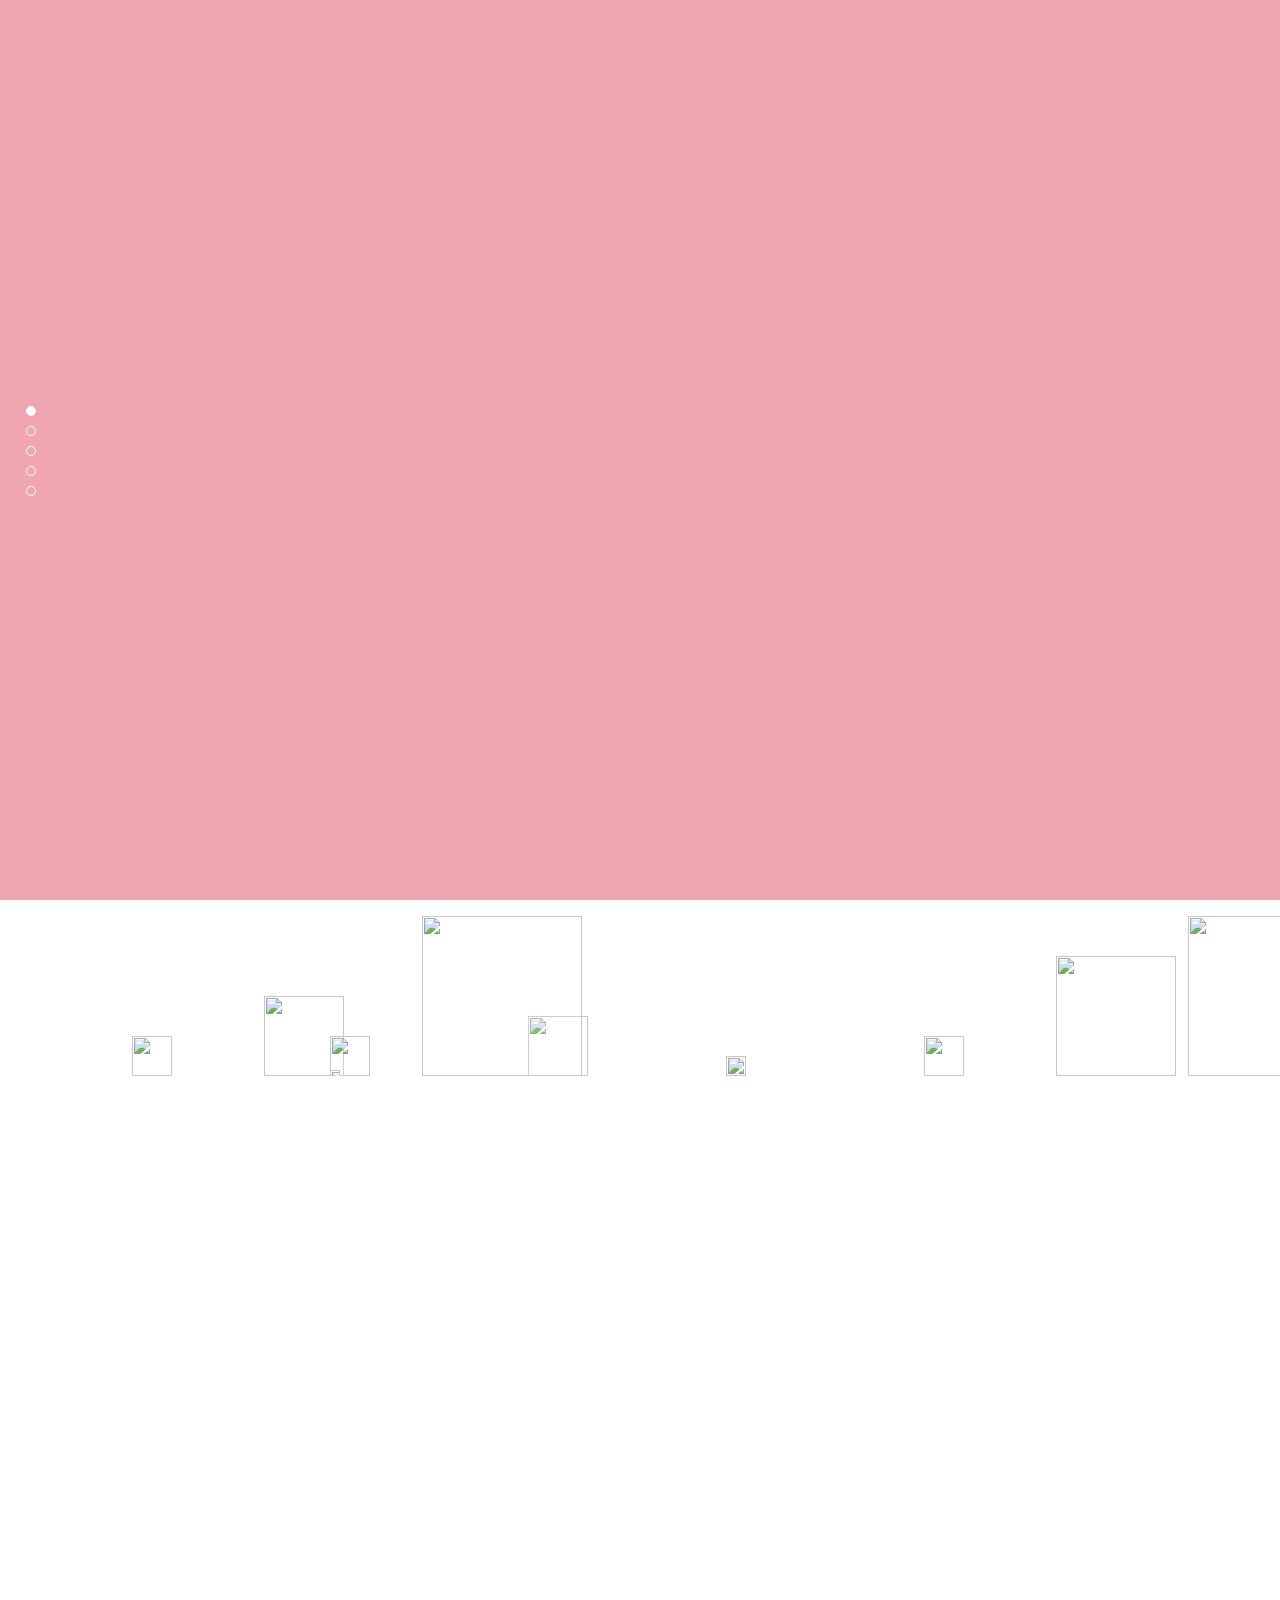
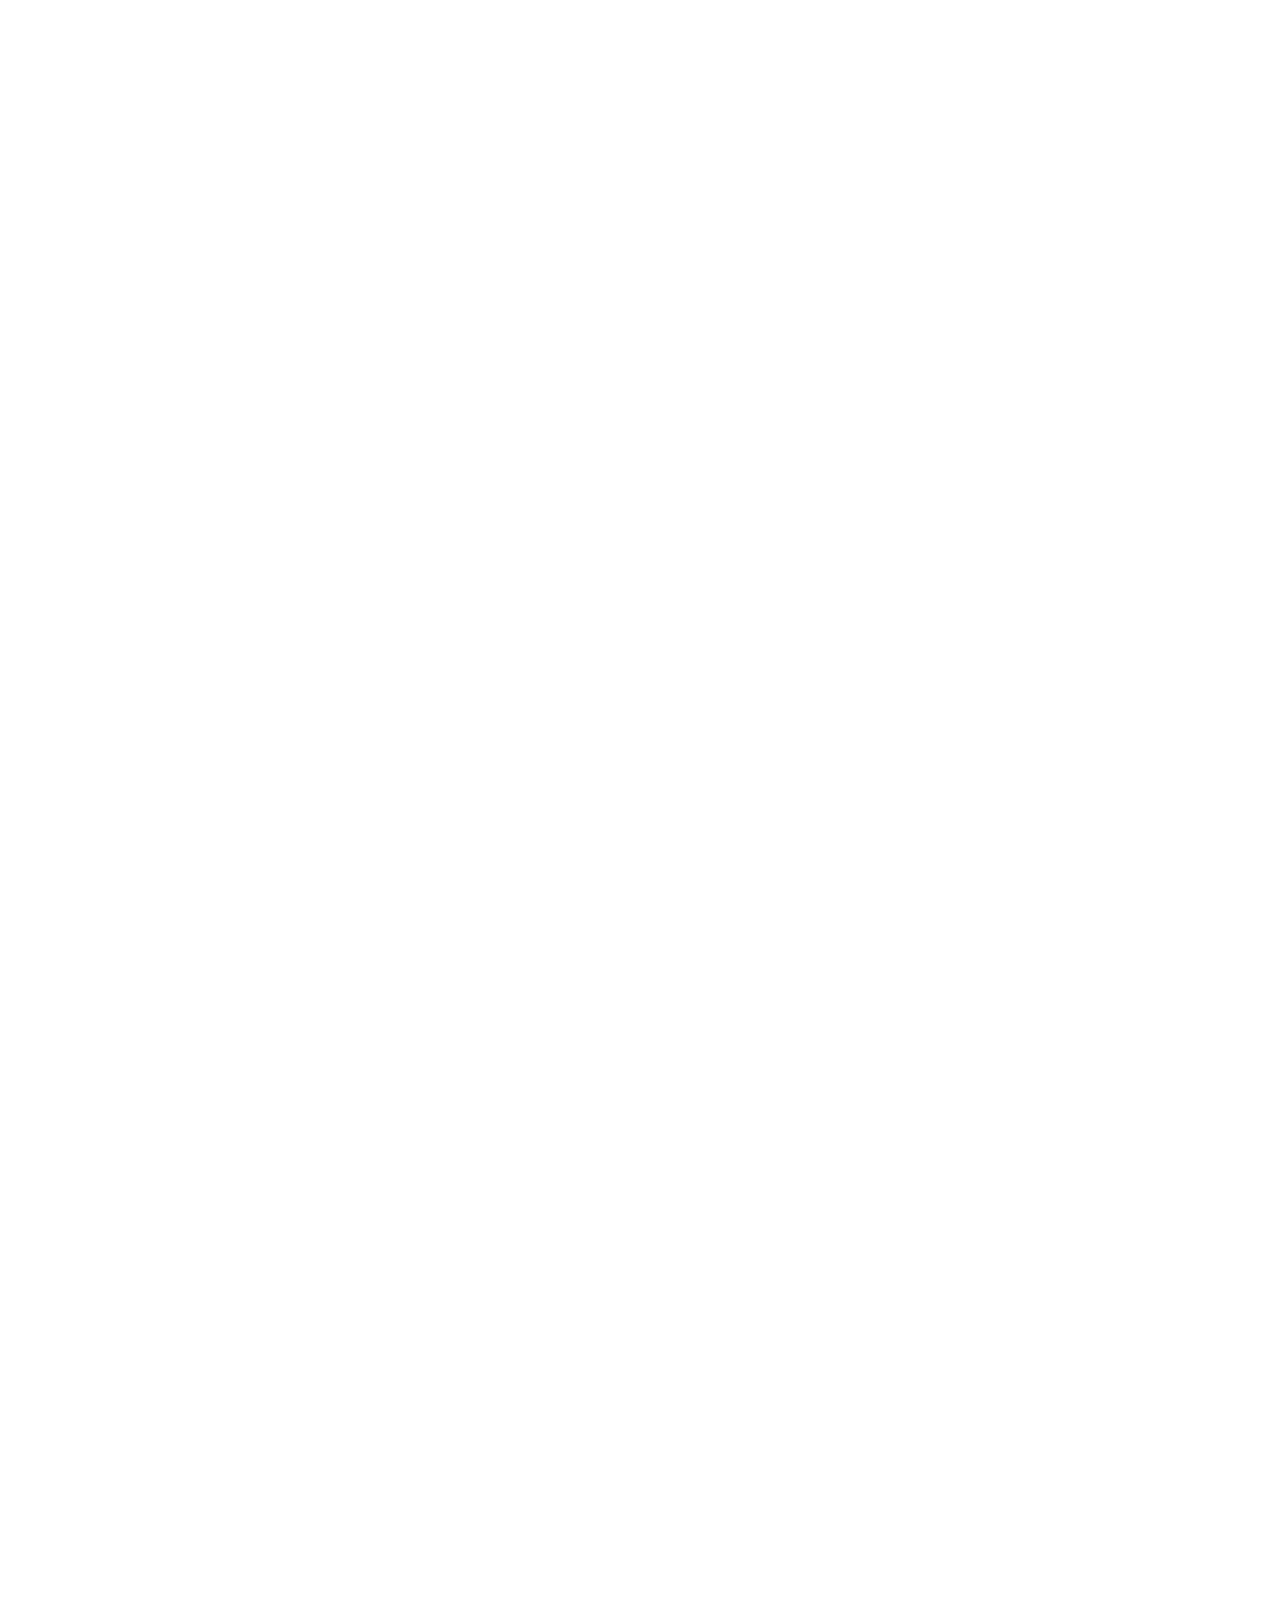
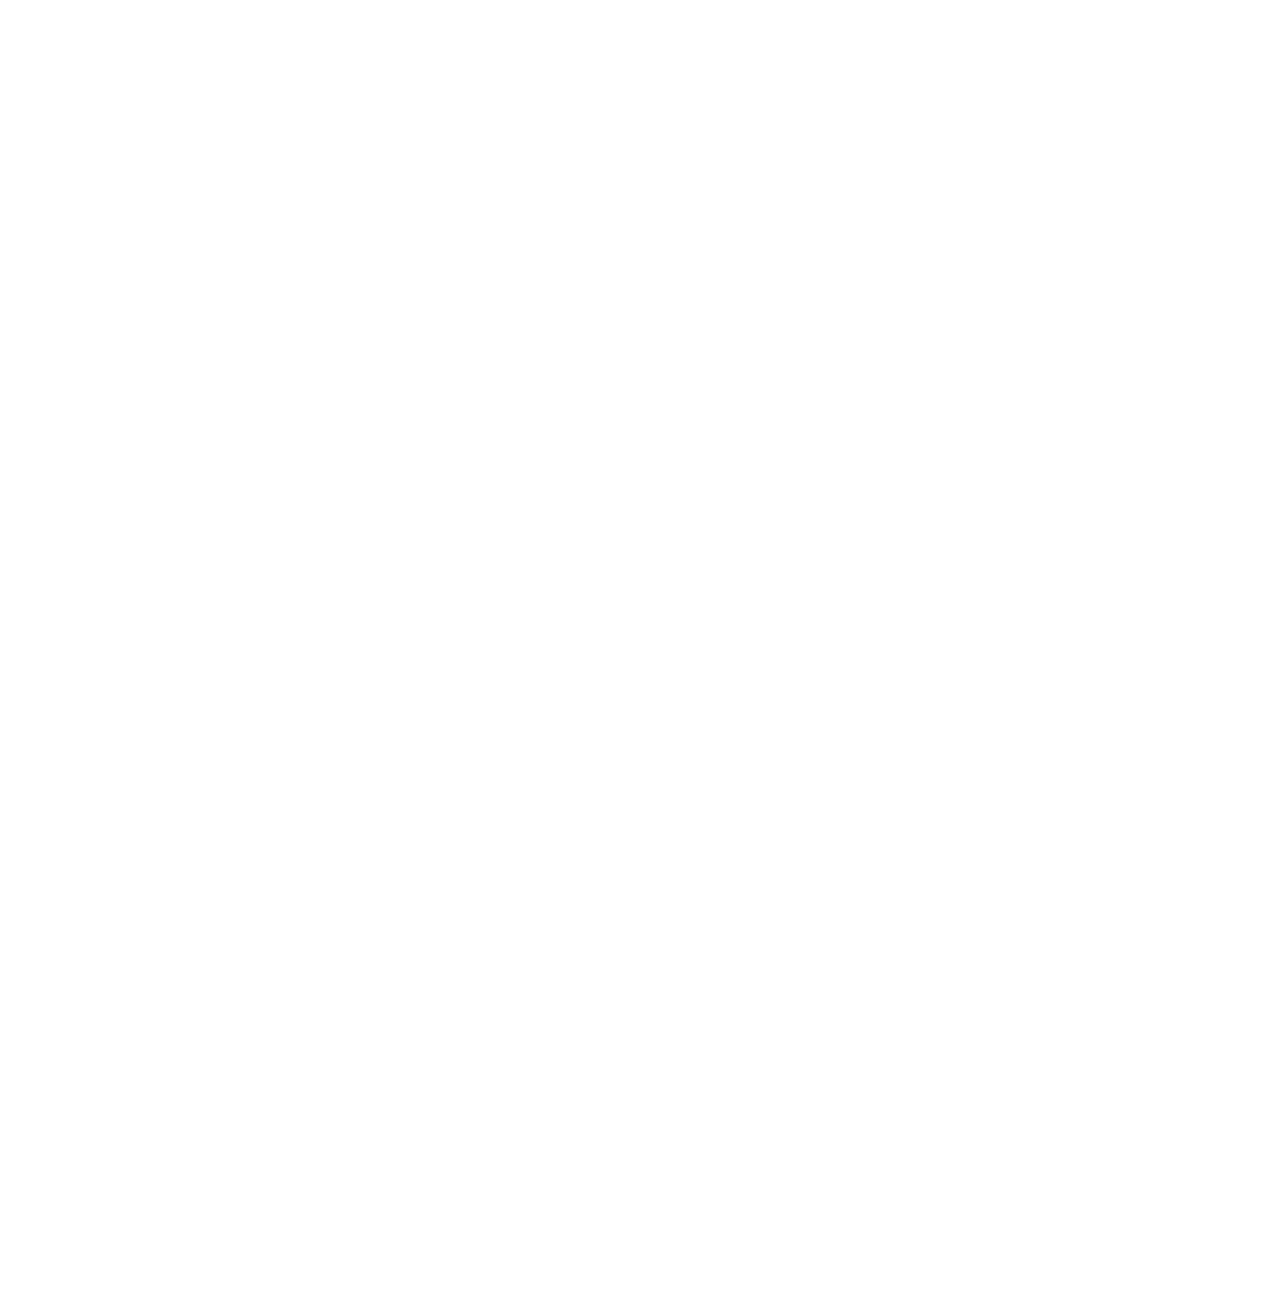
==== commit f5db15ad: "Update Memories.html" ====
--- a/Memories.html
+++ b/Memories.html
@@ -15,21 +15,19 @@
 <div class="bgcolor">
   <div style="z-index:100;" id="dowebok">
       <!--第一屏-->
+
       <div class="section">
-          <div class="ly-box01">
+        <div class="ly-box01">
             <div class="ly-txt01">
-              <p class="ly-stxt01">XXXXXXXXXXX</p>
-              <p class="ly-stxt02">XXXXXXXXXXX</p>
-              <p class="ly-stxt03">XXXXXXXXXXX</p>
-              <p class="ly-stxt04">XXXXXXXXXXX</p>
-              <p class="ly-stxt05">XXXXXXXXXXX</p>
+			  <p class="ly-stxt01">我倚窗前思红颜</p>
+              <p class="ly-stxt02">喜雨漫洒串珠帘</p>
+              <p class="ly-stxt03">欢舞翩翩飘倩影</p>
+              <p class="ly-stxt04">你笑嫣然似花仙</p>
+              <p class="ly-stxt05">王情许爱宿世缘</p>
+			  <p class="ly-stxt06">晗 笑 结 伴 玉 人 归</p>
             </div>
-            <div class="ly-txt02">
-              <p class="ly-stxt06">XXXXXXXXXXX</p>
-              <p class="ly-stxt07">XXXXXXXXXXX</p>
-              <p class="ly-stxt08">XXXXXXXXXXX</p>
-              <p class="ly-stxt09">XXXXXXXXXXX</p>
-              <p class="ly-stxt10">XXXXXXXXXX</p>
+              <div class="ly-imgbox01" style="height:100%">
+                <img class="ly-img01" src="img/m1.jpg" style="width:45%;height:118%">
             </div>
         </div>
       </div> 
@@ -40,32 +38,48 @@
           <div class="timeline"></div>
           <div class="timepoint11"></div>
           <div class="ly-box11">
-              <div class="ly-txt11">
-                  201X-0X-XX
+              <div class="ly-txt11" style="width:100%;height:10%;left:10%">
+                <img class="ly-img11" src="img/HappyBirthday.png" style="width:100%;height:100%">
               </div>
               <div class="ly-txt12">
-                XXXXXXXXXXX
+                叮咚！您的好友球球上线
               </div>
-              <div class="ly-imgbox11">
-                <img class="ly-img11" src="img/201x-03x-xx.jpg">
+              <div class="ly-imgbox11" style="height:75%">
+                <img class="ly-img11" src="img/m5.jpg" style="width:65%;height:100%;left:15%">
               </div>
           </div>
           <div class="ly-triangle11"></div>
 
           <div class="ly-box12">
-              <div class="ly-txt13">
-                  2018-03-04
+              <div class="ly-txt13" style="width:100%;height:10%;left:10%">
+                  <img class="ly-img11" src="img/HappyBirthday.png" style="width:100%;height:100%">
               </div>
               <div class="ly-txt14">
-                 
-			     <p>XXXXXXXXXXXXXX</p>
-			     <p>XXXXXXXXXXXXXX</p>
-			     <p>XXXXXXXXXXXXXX</p>
-				 <p>XXXXXXXXXXXXXX</p>
-				 <p>XXXXXXXXXXXXXX</p>
+                 <p>皮皮晗小宝贝</p>
+			     <p>祝你:</p>
+				 <p>所有的希望都能如愿</p>
+			     <p>所有的梦想都能实现</p>
+			     <p>所有的快乐都能拥有</p>
+				 <p>愿一切的快乐，一切的幸福，一切的温馨，一切的好运永远围绕在你身边!</p>
+              </div>
+			  <div class="ly-style">
+				<a href="xihuan.html" class="ly-lk1">
+					<div class="ly-link1">
+						<div class="ly-bt1">
+							生日快乐
+						</div>
+					</div>
+				</a>    
+			  </div>
+              <div class="ly-imgbox11" style="height:25%">
+                <img class="ly-img12" src="img/m6.jpg" style="height:100%">
+				<img class="ly-img13" src="img/m6.jpg" style="height:100%">
+				<img class="ly-img14" src="img/m6.jpg" style="height:100%">
+				<img class="ly-img15" src="img/m6.jpg" style="height:100%">
               </div>
           </div>
           <div class="ly-triangle12"></div>
+
       </div>
 
       <!--第三屏-->
@@ -74,403 +88,108 @@
           <div class="timeline"></div>
           <div class="timepoint21"></div>
           <div class="ly-box21">
-              <div class="ly-txt21">
-                  20XX-0X-XX
+              <div class="ly-txt21" style="width:100%;height:10%;left:10%">
+                  <img class="ly-img11" src="img/HappyBirthday.png" style="width:100%;height:100%">
               </div>
-              <div class="ly-txt22">
-              <p><br></br></p>
-                 <p>XXXXXXX</p>
-				         <p>XXXXXXXXXXXXXXXXXXXXXXXXXXXXXXXXXXXXX</p>
+              <div class="ly-txt84" style="left:5%;font-size: 20px">
+                 <p>Each birthday is a milestone we touch along life's way May your birthday be happy in more ways than one.</p>
+				 <p>I hasten to congratulate you on the coming of your birthday. </p>
+				 <p>May gladness fill your every hour with joy to light your way. </p>
+				 <p>Wishing you a wonderful birthday. </p>
+				 <p>You make this world a nicer place just by being so kindhearted.  </p>
+				 <p>May this day that is all your own hold happiness for you and the years to come be filled with all the best things, too.</p>
               </div>
               <div class="ly-imgbox21">
-                <img class="ly-img21" src="img/200xx.0x.04.1.jpg">
+                <img class="ly-img21" src="img/di54.png" style="width:60%;height:100%">
               </div>
           </div>
           <div class="ly-triangle21"></div>
-
-          <div class="ly-box22">
-              <div class="ly-txt23">
-                  201X-1X-1X
-              </div>
-              <div class="ly-txt24">
-                  <p><br></br></p>
-                  XXXXXXXXXXXXXXXXXXXXXXXXXXXXXXXXXXXXXXXXXXXXXXXX
-              </div>
-              <div class="ly-imgbox22">
-                <img class="ly-img22" src="img/2014.12.19-1.png">
-              </div>
-          </div>
-          <div class="ly-triangle22"></div>
-
-           <div class="ly-box23">
-              <div class="ly-txt25">
-                  201X-1X-2X
-              </div>
-              <div class="ly-txt26">
-                  XXXXXXXXXXXXXXXXXXXXXXXXXXXXXXXXXXXXXXXXXXXXXXXXXXX
-              </div>
-              <div class="ly-imgbox23">
-                <img class="ly-img23" src="img/2014.12.20-1.jpg">
-              </div>
-          </div>
-          <div class="ly-triangle23"></div>
       </div>
 
       <!--第四屏-->
 
       <div class="section">
           <div class="timeline"></div>
-          <div class="timepoint31"></div>
-          <div class="ly-box31">
-              <div class="ly-txt31">
-                  201X-1X-2X
+          <div class="timepoint91"></div>
+          <div class="ly-box91">
+			 <div class="ly-txt21" style="width:100%;height:10%;left:5%">
+                  <img class="ly-img11" src="img/HappyBirthday.png" style="width:100%;height:100%">
               </div>
-              <div class="ly-txt32">
-                  <p>XXXXXXXXXXXXXXXXXXXXX。</p>
-				          <p>XXXXXXXXXXXXXXXXXXXXXXXXXXXXXXXXXXXXXXXXXXXXXXXXXXXXXXXXXXXXXXXXXXXXXXXXXXXXXXX</p>
+              <div class="ly-txt23" style="left:8%">
+                  献给全宇宙最漂亮的女孩↓↓↓↓↓↓↓↓↓↓↓
               </div>
-              <div class="ly-imgbox31">
-                <img class="ly-img31" src="img/2014.12.28-1.JPG">
+              <div class="ly-imgbox91" style="height:150px;bottom: 300px;">
+                <img class="ly-img91" src="img/z1.jpg" style="height:100%;width:20%;">
+				<img class="ly-img92" src="img/z2.jpg" style="height:100%;width:20%;">
+				<img class="ly-img93" src="img/z3.jpg" style="height:100%;width:20%;">
+              </div>
+			  <div class="ly-imgbox92" style="height:150px;bottom: 150px;">
+                <img class="ly-img94" src="img/z4.jpg" style="height:100%;width:20%;">
+				<img class="ly-img95" src="img/z12.png" style="height:130%;width:20%;">
+				<img class="ly-img96" src="img/z5.jpg" style="height:100%;width:20%;">
+              </div>
+			  <div class="ly-imgbox93" style="height:150px;">
+                <img class="ly-img97" src="img/z6.jpg" style="height:100%;width:20%;">
+				<img class="ly-img98" src="img/z7.jpg" style="height:100%;width:20%;">
+				<img class="ly-img99" src="img/z8.jpg" style="height:100%;width:20%;">
               </div>
           </div>
-          <div class="ly-triangle31"></div>
-
-          <div class="ly-box32">
-              <div class="ly-txt33">
-                  201X-1X-2X
-              </div>
-              <div class="ly-txt34">
-                 <p>XXXXXXXXXXXXXXXXXXXXXXXXXXXXXXXXXXXXX</p>
-              </div>
-              <div class="ly-imgbox31">
-                <img class="ly-img31" src="img/2014.12.28-2.png">
-              </div>
-          </div>
-          <div class="ly-triangle32"></div>
-      </div> 
+          <div class="ly-triangle21 xx92"></div>
+      </div>
 
   <!--第五屏-->
   <div class="section">
           <div class="timeline"></div>
-          <div class="timepoint21"></div>
-          <div class="ly-box52">
-              <div class="ly-txt21">
-                  2015-01-01
+          <div class="timepoint11"></div>
+          <div class="ly-box82">
+              <div class="ly-txt13" style="width:100%;height:10%;">
+                  <img class="ly-img11" src="img/HappyBirthday.png" style="width:100%;height:100%">
               </div>
-              <div class="ly-txt22">
-             <p><br></br></p>
-				             <p> XXXXXXXXXXXXXXXXXXXXXXXX</p>
-				         <p>XXXXXXXXXXXXXXXXXXXXXXXXXXXXXXXXXXXXXXXXXXXXXXX</p>
+              <div class="ly-txt90" style="top:10%;left:5%;font-size: 25px">
+				 <p>好</p>
+				 <p>了</p>
+				 <p>！</p>
+				 <p>去</p>
+				 <p>玩</p>
+				 <p>去</p>
+				 <p>吧</p>
+				 <p>！</p>
               </div>
-              <div class="ly-imgbox21">
-                <img class="ly-img21" src="img/2015.01.01-1.jpg">
+              <div class="ly-txt91" style="top:30%;left:20%;font-size: 20px">
+				 <br>
+				 <p><a href="https://weibo.com/shenqiUSA?is_hot=1" target="_blank">吐槽大会</a></p>
+				 <br>
+				 <p><a href="https://haitao.ebay.com/" target="_blank">买买买</a></p>
+				 <br>
+				 <p><a href="http://www.mafengwo.cn/" target="_blank">到处蹦跶去吧</a></p>
+				 <br><br><br>
               </div>
+			  <div class="ly-imgboxlast" style="left:55%;bottom:10px;">
+                <img class="ly-imglast" src="img/m4.jpg" style="height:100%;width:43%;">
+			  </div>
           </div>
-          <div class="ly-triangle21"></div>
-
-          <div class="ly-box22">
-              <div class="ly-txt23">
-                  201X-0X-1X
-              </div>
-              <div class="ly-txt51">
-              <p><br></br></p>    <p>XXXXXXXXXXXXXXXXXXXXXXXX</p>
-				          <p>XXXXXXXXXXXXXXXXXXXXXXXXXXXXXX</p>
-              </div>
-              <div class="ly-imgbox22">
-                <img class="ly-img22" src="img/2015.02.19-1.png">
-              </div>
-          </div>
-          <div class="ly-triangle22"></div>
-
-           <div class="ly-box51">
-              <div class="ly-txt25">
-                  201X-0X-1X
-              </div>
-              <div class="ly-txt26">
-                  <p>XXXXXXXXXXXXXXXXXXXXXXXXXXXXXXXXXXXXXXXXXXXXXXXXXXX</p>
-				  <p>XXXXXXXXXXXXXXXXXXX</p>
-				  <p>XXXXXXXXXXXXXXXXXXXXXXXX</p>
-				  <p>XXXXXXXXXXXXXXXXXXXXXXXXXXXXXXXXXX</p>
-              </div>
-              <div class="ly-imgbox23">
-                <img class="ly-img23" src="img/2015.04.11-1.jpg">
-              </div>
-          </div>
-          <div class="ly-triangle23"></div>
+		  <div class="ly-triangle11"></div>
       </div>
-
-  <!--第六屏-->
-  <div class="section">
-          <div class="timeline"></div>
-          <div class="timepoint21"></div>
-          <div class="ly-box21">
-              <div class="ly-txt21">
-                  201X-0X-1X
-              </div>
-              <div class="ly-txt22">
-             <p><br></br></p>    <p>XXXXXXXXXXXXXXXXXX</p>
-                 <p>XXXXXXXXXXXXXXXXXXXXXXXXXXXX</p>
-                 <p>XXXXXXXXXXXXXXXXXXXXXXXXXXXX</p>
-              </div>
-              <div class="ly-imgbox21">
-                <img class="ly-img21" src="img/2015.05.19-1.PNG">
-              </div>
-          </div>
-          <div class="ly-triangle21"></div>
-
-          <div class="ly-box22">
-              <div class="ly-txt23">
-                  201X-0X-2X
-              </div>
-              <div class="ly-txt24">
-             <p><br></br></p>
-				      <p> XXXXXXXXXXXXXXXXXXXXXXXXXXXXXXXX</p>
-				 <p>XXXXXXXXXXXXXXXXXXXXXXXXXXXXXXXXXXXXXXXXXX</p>
-				 <p>XXXXXXXXXXXXXXXXXXXXXXXXXXXXXXXXXXXXXX</p>
-              </div>
-              <div class="ly-imgbox22">
-                <img class="ly-img22" src="img/2015.05.28-1.PNG">
-              </div>
-          </div>
-          <div class="ly-triangle22"></div>
-
-           <div class="ly-box23">
-              <div class="ly-txt25">
-                  201X-0X-2X
-              </div>
-              <div class="ly-txt61">
-                  <p class="wwww1">XXXXXXXXXXXXXXXXXXXXXXXXXXXXXXXXXXXXXXXXXXXX</p>
-				  <p class="wwww1">XXXXXXXXXXXXXXXXXXXXXXXXXXXXXXXXXXXXXXXXXXXXXXXXXX</p>
-				  <p class="wwww1">XXXXXXXXXXXXXXXXXXXXXXXXXXXXXXXXXXXXXXXXXXXXXXXXXXXXXXXXXXXX</p>
-				  <p class="wwww1">XXXXXXXXXXXXXXXXXXXXXXXXXXXXXXXXXXXXXXXXXXXXXXXXXXXXXXXXXXXX</p>
-				  <p class="wwww1">XXXXXXXXXXXXXXXXXXXXXXXXXXXXXXXXXXXXXXXXXXXXXXXXXXXXXXXXXXXX</p>
-				  <p class="wwww1">XXXXXXXXXXXXXXXXXXXXXXXXXXXXXXXXXXXXXXXXXXXXXXXXXXXXXXXXXXXX</p>
-				  <p class="wwww1">XXXXXXXXXXXXXXXXXXXXXXXXXXXXXXXXXXXXXXXXXXXXXXXXXXXXXXXXXXXX</p>
-				<!--  <p class="wwww1" style="display:none;">你想要的，我能给的，我都会给你。</p>   -->
-              </div>
-              <div class="ly-imgbox61">
-                <img class="ly-img61" src="img/2015.05.29-1.jpg">
-              </div>
-          </div>
-          <div class="ly-triangle23"></div>
-      </div>
-
-      <!--第七屏-->
-      <div class="section">
-          <div class="timeline"></div>
-          <div class="timepoint71"></div>
-          <div class="ly-box21 xx71">
-              <div class="ly-txt21">
-                  201X-0X-3X
-              </div>
-              <div class="ly-txt22">
-              <p><br></br></p>
-                 <p> XXXXXXXXXXXXXXXXXXXXXXXXXXXXXXXXXXXXXXXXXXXXXXXXXXXXXXXXXXXX</p>
-              </div>
-              <div class="ly-imgbox21">
-                <img class="ly-img21" src="img/2015.05.31-1.png">
-              </div>
-          </div>
-          <div class="ly-triangle21 xx72"></div>
-
-          <div class="ly-box71">
-              <div class="ly-txt23">
-                  201X-0X-0X
-              </div>
-              <div class="ly-txt71">
-               <p><br></br></p>   <p>XXXXXXXXXXXXXXXXXXXXXXXXXXXXXXXXXXXXXXXXXXXXXXXXXXXXXXXXXXXX</p>
-              </div>
-              <div class="ly-imgbox71">
-                <img class="ly-img71" src="img/2015.06.02-1.jpg">
-              </div>
-          </div>
-          <div class="ly-triangle22"></div>
-
-           <div class="ly-box72">
-              <div class="ly-txt25">
-                  201X-0X-1X
-              </div>
-              <div class="ly-txt72">
-               <p><br></br></p>   <p>XXXXXXXXXXXXXXXX</p>
-              </div>
-              <div class="ly-imgbox72">
-                <img class="ly-img72" src="img/2015.06.15-1.jpg">
-              </div>
-          </div>
-          <div class="ly-triangle71"></div>
-
-          <div class="ly-box73">
-              <div class="ly-txt25">
-                  201X-0X-1X
-              </div>
-              <div class="ly-txt73">
-               <p><br></br></p>   <p>XXXXXXXXXXXXXXXXXXXXX</p>
-              </div>
-              <div class="ly-imgbox73">
-                <img class="ly-img73" src="img/2015.06.17-1.jpg">
-              </div>
-          </div>
-          <div class="ly-triangle72"></div>
-      </div>
-
-      <!--第八屏-->
-
-      <div class="section">
-          <div class="timeline"></div>
-          <div class="timepoint11"></div>
-          <div class="ly-box81">
-              <div class="ly-txt11">
-                  201X-0X-1X
-              </div>
-              <div class="ly-txt82">
-             <p><br></br></p>     XXXXXXXXXXXXXXXXXXXXXXXXXX
-              </div>
-              <div class="ly-imgbox81">
-                <img class="ly-img81" src="img/2015.06.18-1.PNG">
-              </div>
-          </div>
-          <div class="ly-triangle11"></div>
-
-          <div class="ly-box82">
-              <div class="ly-txt13">
-                  2015-06-18
-              </div>
-              <div class="ly-txt84">
-                 <p class="wwww1">XXXXXXXXXXXXXXXXXXXXXXXXXXXXXXXXXXXXXXXXXXXXXXXXX</p>
-				 <p class="wwww1">[base64]</p>
-				 <p class="wwww1">[base64]</p>
-				 <p class="wwww1">XXXXXXXXXXXXXXXXXXXXXXXXXXXXXXXXXXXXXXXXXXXXXXXXX</p>
-				 <p class="wwww1">XXXXXXXXXXXXXXXXXXXXXXXXXXXXXXXXXXXXXXXXXXXXXXXXX</p>
-              </div>
-          </div>
-          <div class="ly-triangle82"></div>
-      </div>
-
-      <!--第九屏-->
-
-<div class="section">
-          <div class="timeline"></div>
-          <div class="timepoint91"></div>
-          <div class="ly-box21 xx91">
-              <div class="ly-txt21">
-                  201X-0X-2X
-              </div>
-              <div class="ly-txt90">
-               <p><br></br></p>  <p>XXXXXXXXXXXXXXXXXXXXXXXXXXXXXXXXXXXXXXXXXXXXXXXXX</p>
-              </div>
-              <div class="ly-imgbox21 xx94">
-                <img class="ly-img21" src="img/2015.06.24-1.jpg">
-              </div>
-          </div>
-          <div class="ly-triangle21 xx92"></div>
-
-          <div class="ly-box91">
-              <div class="ly-txt23">
-                  201X-0X-2X
-              </div>
-              <div class="ly-txt91">
-               <p><br></br></p>   <p>XXXXXXXXXXXXXXXXXXXXXXXXXXXXXXXXXXXXXXXXXXXXXXXXX</p>
-              </div>
-              <div class="ly-imgbox91">
-                <img class="ly-img91" src="img/2015.06.24-3.jpg">
-              </div>
-          </div>
-          <div class="ly-triangle22 xx92"></div>
-
-           <div class="ly-box92">
-              <div class="ly-txt25">
-                  201X-0X-2X
-              </div>
-              <div class="ly-txt92">
-          <p><br></br></p>
-                  <p>XXXXXXXXXX</p>
-              </div>
-              <div class="ly-imgbox92">
-                <img class="ly-img92" src="img/2015.06.26-1.jpg">
-              </div>
-          </div>
-          <div class="ly-triangle91"></div>
-
-          <div class="ly-box93">
-              <div class="ly-txt25">
-                  201X-0X-2X
-              </div>
-              <div class="ly-txt93">
-              <p><br></br></p>    <p>XXXXXXXXXXXXXXXXXXXXXXXXXXXX</p>
-              </div>
-              <div class="ly-imgbox93">
-                <img class="ly-img93" src="img/2015.06.26-2.jpg">
-              </div>
-          </div>
-          <div class="ly-triangle92"></div>
-      </div>
-		<!--第十屏-->
-
-		      <div class="section">
-          <div class="timeline"></div>
-          <div class="timepoint11"></div>
-          <div class="ly-box81">
-              <div class="ly-txt11">
-                  201X-0X-0X
-              </div>
-              <div class="ly-txt82" style="top:8%">
-				  <p><br></br></p>
-                  <p class="wwww1">XXXXXXXXXXXXXXXXXXX</p>
-                  <p class="wwww1">XXXXXXXXXXXXXXXXXXX</p>
-                  <p class="wwww1">XXXXXXXXXXXXXXXXXXX/p>
-				  <p class="wwww1">XXXXXXXXXXXXXXXXXXX</p>
-				  <p class="wwww1">XXXXXXXXXXXXXXXXXXX</p>
-				  <p class="wwww1">XXXXXXXXXXXXXXXXXXX</p>
-				  <p class="wwww1">XXXXXXXXXXXXXXXXXXX</p>
-              </div>
-              <div class="ly-imgbox81">
-                <img class="ly-img81" src="img/2016.04.04-1.jpg">
-              </div>
-          </div>
-          <div class="ly-triangle11"></div>
-
-          <div class="ly-box82">
-              <div class="ly-txt13">
-                  201X-0X-1X
-              </div>
-              <div class="ly-txt84">
-                 <p>XXXXXXXXXXXXXXXXXXXXXXXXXXXXXXXXXXXXXX</p>
-				 <p>XXXXXXXXXXXXXXXXXXXXXXXXXXXXXXXXXXXXXXXXXXXXXXXXXXXXXXXXXXXXXXXXXXXXXXXXXXXXXXXXXXXXXXXXXXXXXXX</p>
-   				 <p>XXXXXXXXXXXXXXXXXXXXXXXXXXXXXXXXXXXXXXXXXXXXXXXXXXXXXXXXXXXXXXXXXXXXXXXXXXXXXXXXXXXXXXXXXXXXXXXXXXXXXXXXXXXXXXXXXX</p>
-				 <p>XXXXXXXXXXXXXXXXXXXXXXXXXXXXXXXXXXXXXXXXXXXXXXXXXXXXXXXXXXXXXXXXXXXXXXXXXXXX</p>
-				 <p>XXXXXXXXXXXXXXXXXXXXXXXXXXXXXXXXXXXXXXXXXXXXXXXXXXXXXXXXXXXXXXXXXXXXXXXXXXXX。</p>
-				 <p>XXXXXXXXXXXXXXXXXXXXXXXXXXXXXXXXXXXXXXXXXXXXXXXXXXXXXXXXXXXXXXXXXXXXXXXXXXXX</p>
-				 <p>XXXXXXXXXXXXXXXXXXXXXXXXXXXXXXXXXXXXXXXXXXXXXXXXXXXXXXXXXXXXXXXXXXXXXXXXXXXX</p>
-				 <p>可XXXXXXXXXXXXXXXXXXXXXXXXXXXXXXXXXXXXXXXXXXXXXXXXXXXXXXXXXXXXXXXXXXXXXXXXXXXX</p>
-				 <p>XXXXXXXXXXXXXXXXXXXXXXXXXXXXXXXXXXXXXXXXXXXXXXXXXXXXXXXXXXXXXXXXXXXXXXXXXXXX</p>
-				 <p>XXXXXXXXXXXXXXXXXXXXXXXXXXXXXXXXXXXXXXXXXXXXXXXXXXXXXXXXXXXXXXXXXXXXXXXXXXXX</p>
-				 <p>XXXXXXXXXXXXXXXXXXXXXXXXXXXXXXXXXXXXXXXXXXXXXXXXXXXXXXXXX</p>
-				 <p>XXXXXXXXXXXXXXXXXXX</p>
-              </div>
-          </div>
-          <div class="ly-triangle82"></div>
-      </div>
-
-       </div>
+</div>
   <!--测试-->
   <ul class="bg-bubbles">
-      <li></li>
-      <li></li>
-      <li></li>
-      <li></li>
-      <li></li>
-      <li></li>
-      <li></li>
-      <li></li>
-      <li></li>
-      <li></li>
+      <li><img src="img/timg.gif" style="width:100%;height:100%"></li>
+      <li><img src="img/timg.gif" style="width:100%;height:100%"></li>
+      <li><img src="img/timg.gif" style="width:100%;height:100%"></li>
+      <li><img src="img/timg.gif" style="width:100%;height:100%"></li>
+      <li><img src="img/timg.gif" style="width:100%;height:100%"></li>
+      <li><img src="img/timg.gif" style="width:100%;height:100%"></li>
+      <li><img src="img/timg.gif" style="width:100%;height:100%"></li>
+      <li><img src="img/timg.gif" style="width:100%;height:100%"></li>
+      <li><img src="img/timg.gif" style="width:100%;height:100%"></li>
+      <li><img src="img/timg.gif" style="width:100%;height:100%"></li>
     </ul>
     
   </div>
-  <audio src="music/1.mp3" autoplay="autoplay" loop="loop">
+  <audio src="music/Gone.mp3" autoplay="autoplay" loop="loop">
 
 <script src="js/jquery-1.8.3.min.js"></script>
 <script src="js/jquery.fullPage.min.js"></script>
 <script src="js/diy.js"></script>
 </body>
-</html>+</html>
